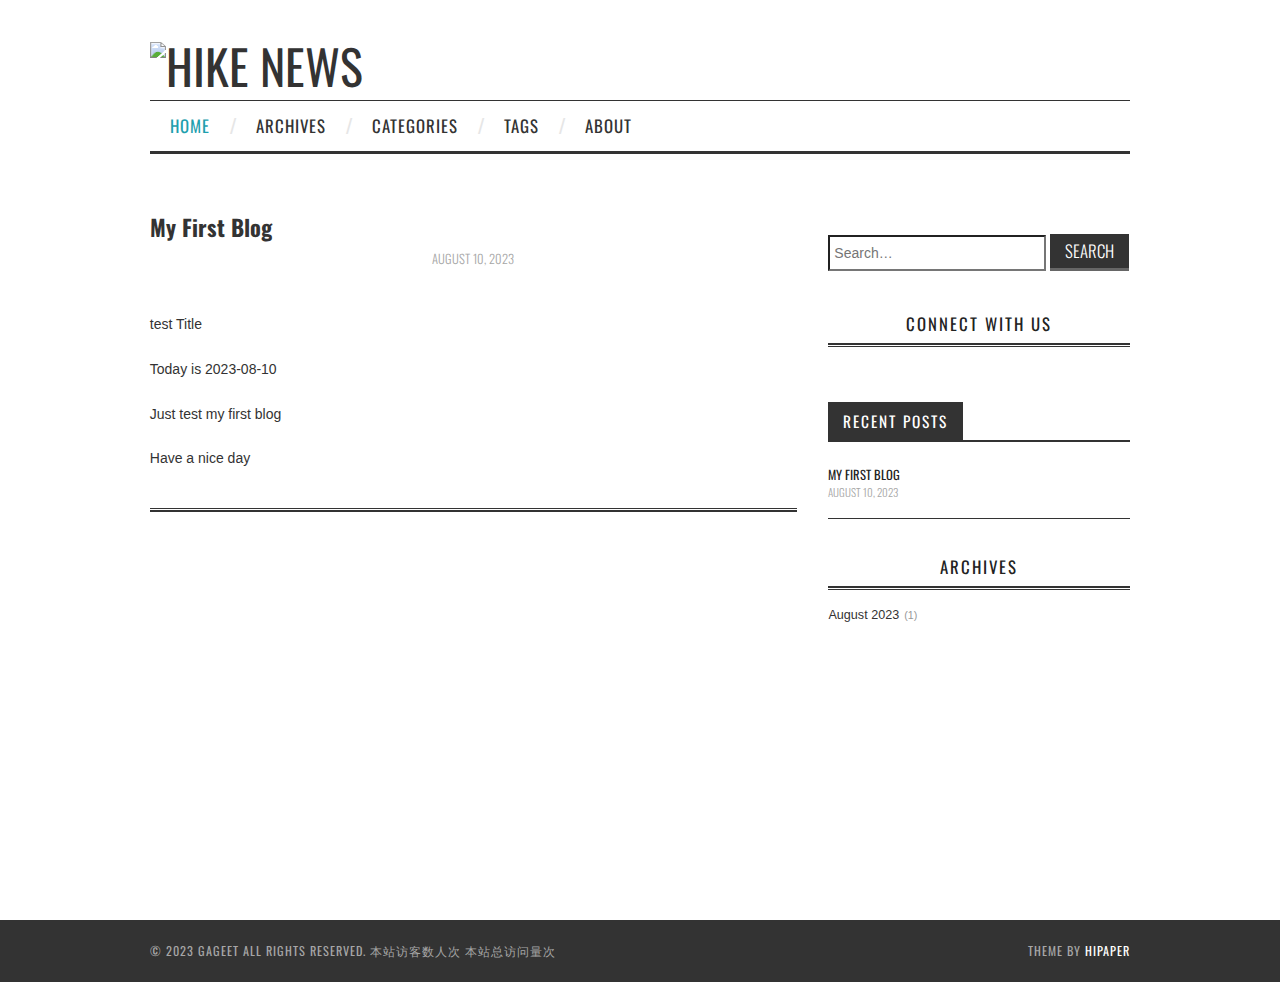
==== index.html @ 63991840 "Site updated: 2023-08-10 16:29:41" ====
<!DOCTYPE html>
<html>
<head>
  <meta charset="utf-8">
  
  <title>Page 1 | GAGEET</title>
  <meta name="viewport" content="width=device-width, initial-scale=1, maximum-scale=1">
  
  
  
  
  <meta property="og:type" content="website">
<meta property="og:title" content="GAGEET">
<meta property="og:url" content="https://gageet.github.io/index.html">
<meta property="og:site_name" content="GAGEET">
<meta property="og:locale" content="en_US">
<meta property="article:author" content="gavin">
<meta name="twitter:card" content="summary">
  
    <link rel="alternate" href="/atom.xml" title="GAGEET" type="application/atom+xml">
  
  <link rel="icon" href="/css/images/favicon.ico">
  
    <link href="//fonts.googleapis.com/css?family=Source+Code+Pro" rel="stylesheet" type="text/css">
  
  <link href="https://fonts.googleapis.com/css?family=Open+Sans|Montserrat:700" rel="stylesheet" type="text/css">
  <link href="https://fonts.googleapis.com/css?family=Roboto:400,300,300italic,400italic" rel="stylesheet" type="text/css">
  <link href="//cdn.bootcss.com/font-awesome/4.6.3/css/font-awesome.min.css" rel="stylesheet">
  <style type="text/css">
    @font-face{font-family:futura-pt;src:url(https://use.typekit.net/af/9749f0/00000000000000000001008f/27/l?subset_id=2&fvd=n5) format("woff2");font-weight:500;font-style:normal;}
    @font-face{font-family:futura-pt;src:url(https://use.typekit.net/af/90cf9f/000000000000000000010091/27/l?subset_id=2&fvd=n7) format("woff2");font-weight:500;font-style:normal;}
    @font-face{font-family:futura-pt;src:url(https://use.typekit.net/af/8a5494/000000000000000000013365/27/l?subset_id=2&fvd=n4) format("woff2");font-weight:lighter;font-style:normal;}
    @font-face{font-family:futura-pt;src:url(https://use.typekit.net/af/d337d8/000000000000000000010095/27/l?subset_id=2&fvd=i4) format("woff2");font-weight:400;font-style:italic;}</style>
    
  <link rel="stylesheet" id="athemes-headings-fonts-css" href="//fonts.googleapis.com/css?family=Yanone+Kaffeesatz%3A200%2C300%2C400%2C700&amp;ver=4.6.1" type="text/css" media="all">

  <link rel="stylesheet" id="athemes-headings-fonts-css" href="//fonts.googleapis.com/css?family=Oswald%3A300%2C400%2C700&amp;ver=4.6.1" type="text/css" media="all">
  
<link rel="stylesheet" href="/css/style.css">


  
<script src="/js/jquery-3.1.1.min.js"></script>


  <!-- Bootstrap core CSS -->
  <link rel="stylesheet" href="/css/bootstrap.css" >
  <link rel="stylesheet" href="/css/fashion.css" >
  <link rel="stylesheet" href="/css/glyphs.css" >

<meta name="generator" content="Hexo 6.3.0"></head>



  <body>


  


<header id="allheader" class="site-header" role="banner" 
   >
  <div class="clearfix container">
      <div class="site-branding">

          <h1 class="site-title">
            
              <a href="/" rel="home" >
                <img style="margin-bottom: 10px;"  width="124px" height="124px" alt="Hike News" src="https://hexo.io/logo.svg">
              </a>
            
          </h1>
          
          
            
          <nav id="main-navigation" class="main-navigation" role="navigation">
            <a class="nav-open">Menu</a>
            <a class="nav-close">Close</a>

            <div class="clearfix sf-menu">
              <ul id="main-nav" class="menu sf-js-enabled sf-arrows"  style="touch-action: pan-y;">
                    
                      <li class="menu-item menu-item-type-custom menu-item-object-custom menu-item-home menu-item-1663" linktext="/"> <a class="" href="/">Home</a> </li>
                    
                      <li class="menu-item menu-item-type-custom menu-item-object-custom menu-item-home menu-item-1663" linktext="archives"> <a class="" href="/archives">Archives</a> </li>
                    
                      <li class="menu-item menu-item-type-custom menu-item-object-custom menu-item-home menu-item-1663" linktext="categories"> <a class="" href="/categories">Categories</a> </li>
                    
                      <li class="menu-item menu-item-type-custom menu-item-object-custom menu-item-home menu-item-1663" linktext="tags"> <a class="" href="/tags">Tags</a> </li>
                    
                      <li class="menu-item menu-item-type-custom menu-item-object-custom menu-item-home menu-item-1663" linktext="about"> <a class="" href="/about">About</a> </li>
                    
              </ul>
            </div>
          </nav>

      </div>
  </div>
</header>


  <div id="container">
    <div id="wrap">
            
      <div id="content" class="outer">
        
          <section id="main">
  
    <article id="post-My-first-blog"  class="article article-type-post" itemscope itemprop="blogPost" >
  <div id="articleInner" class="clearfix post-1016 post type-post status-publish format-standard has-post-thumbnail hentry category-template-2 category-uncategorized tag-codex tag-edge-case tag-featured-image tag-image tag-template">
    
    
      <header class="article-header">
        
  
    <h1 class="thumb" itemprop="name">
      <a class="article-title" href="/2023/08/10/My-first-blog/">My First Blog</a>
    </h1>
  

      </header>
    
    <div class="article-meta">
      
	<a href="/2023/08/10/My-first-blog/" class="article-date">
	  <time datetime="2023-08-10T08:26:46.000Z" itemprop="datePublished">August 10, 2023</time>
	</a>

       
      
    </div>
    <div class="article-entry" itemprop="articleBody">
      
        <p>test Title</p>
<p>Today is 2023-08-10</p>
<p>Just test my first blog</p>
<p>Have a nice day</p>

      
    </div>
    <footer class="entry-meta entry-footer">
      
      
      
    </footer>
    <hr class="entry-footer-hr">
  </div>
  
</article>

<!-- Table of Contents -->

  


</section>
          <aside id="sidebar">
  
    <div style="margin: 20px 0;">
	<div id="search-form-wrap">

    <form class="search-form">
        <label style="width: 72%;">
            <span class="screen-reader-text">Search for:</span>
            <input type="search" class="search-field" style="height: 36px; width: 100%;" placeholder=" Search…" value="" name="s" title="Search for:">
        </label>
        <input type="submit" class="search-form-submit" value="Search">
    </form>
    <div class="ins-search">
    <div class="ins-search-mask"></div>
    <div class="ins-search-container">
        <div class="ins-input-wrapper">
            <input type="text" class="ins-search-input" placeholder="Type something..."/>
            <span class="ins-close ins-selectable"><i class="fa fa-times-circle"></i></span>
        </div>
        <div class="ins-section-wrapper">
            <div class="ins-section-container"></div>
        </div>
    </div>
</div>
<script>
(function (window) {
    var INSIGHT_CONFIG = {
        TRANSLATION: {
            POSTS: 'Posts',
            PAGES: 'Pages',
            CATEGORIES: 'Categories',
            TAGS: 'Tags',
            UNTITLED: '(Untitled)',
        },
        ROOT_URL: '/',
        CONTENT_URL: '/content.json',
    };
    window.INSIGHT_CONFIG = INSIGHT_CONFIG;
})(window);
</script>

<script src="/js/insight.js"></script>


</div>
</div>
  
    
  <div class="widget-wrap">
    <h3 class="widget-title">Connect With Us</h3>
    <div class="widget widget_athemes_social_icons">

    	<ul class="clearfix widget-social-icons">   
    	
   			<li><a target="_blank" rel="noopener" href="https://github.com/gageet" title="Github"><i class="fa fa-github" aria-hidden="true"></i></a></li> 

   		
   			<li><a href="" title="Weibo"><i class="fa fa-weibo" aria-hidden="true"></i></a></li> 

   		
   			<li><a href="" title="Twitter"><i class="fa fa-twitter" aria-hidden="true"></i></a></li> 

   		
   			<li><a href="" title="Facebook"><i class="fa fa-facebook" aria-hidden="true"></i></a></li> 

   		
   			<li><a href="" title="Google-plus"><i class="fa fa-google-plus" aria-hidden="true"></i></a></li> 

   		
   			<li><a href="" title="Instagram"><i class="fa fa-instagram" aria-hidden="true"></i></a></li> 

   		
   		</ul>


   		<!--
   		<ul class="clearfix widget-social-icons">   		
   		<li class="widget-si-twitter"><a target="_blank" rel="noopener" href="http://twitter.com" title="Twitter"><i class="ico-twitter"></i></a></li> 
		<li class="widget-si-facebook"><a target="_blank" rel="noopener" href="http://facebook.com" title="Facebook"><i class="ico-facebook"></i></a></li>
			<li class="widget-si-gplus"><a target="_blank" rel="noopener" href="http://plus.google.com" title="Google+"><i class="ico-gplus"></i></a></li>
			<li class="widget-si-pinterest"><a target="_blank" rel="noopener" href="http://pinterest.com" title="Pinterest"><i class="ico-pinterest"></i></a></li>
			<li class="widget-si-flickr"><a target="_blank" rel="noopener" href="http://flickr.com" title="Flickr"><i class="ico-flickr"></i></a></li>
			<li class="widget-si-instagram"><a target="_blank" rel="noopener" href="http://instagram.com" title="Instagram"><i class="ico-instagram"></i></a></li>
		</ul> -->

    </div>
  </div>


  
    
  <div class="widget_athemes_tabs">
    <ul id="widget-tab" class="clearfix widget-tab-nav">
      <li class="active"><a>Recent Posts</a></li>
    </ul>
    <div class="widget">
      <ul>
        
          <li class="clearfix">

            
              <div class="widget-entry-summary" style="margin: 0;">
            

              <h6 style="margin: 0;"><a href="/2023/08/10/My-first-blog/">My First Blog</a></h6>
              <span>August 10, 2023</span>
            </div>

          </li>
        
      </ul>
    </div>
  </div>

  
    

  
    

  
    
  
    
  <div class="widget-wrap">
    <h3 class="widget-title">Archives</h3>

    <div class="widget">
      <ul class="archive-list"><li class="archive-list-item"><a class="archive-list-link" href="/archives/2023/08/">August 2023</a><span class="archive-list-count">1</span></li></ul>
    </div>
  </div>


  
</aside>
        
      </div>

    </div>
    <!-- <nav id="mobile-nav">
  
    <a href="/" class="mobile-nav-link">Home</a>
  
    <a href="/archives" class="mobile-nav-link">Archives</a>
  
    <a href="/categories" class="mobile-nav-link">Categories</a>
  
    <a href="/tags" class="mobile-nav-link">Tags</a>
  
    <a href="/about" class="mobile-nav-link">About</a>
  
</nav> -->
    <footer id="footer" class="site-footer">
  

  <div class="clearfix container">
      <div class="site-info">
	      &copy; 2023 GAGEET All Rights Reserved.
        
            <span id="busuanzi_container_site_uv">
              本站访客数<span id="busuanzi_value_site_uv"></span>人次  
              本站总访问量<span id="busuanzi_value_site_pv"></span>次
            </span>
          
      </div>
      <div class="site-credit">
        Theme by <a href="https://github.com/iTimeTraveler/hexo-theme-hipaper" target="_blank">hipaper</a>
      </div>
  </div>
</footer>


<!-- min height -->

<script>
    var wrapdiv = document.getElementById("wrap");
    var contentdiv = document.getElementById("content");

    wrapdiv.style.minHeight = document.body.offsetHeight - document.getElementById("allheader").offsetHeight - document.getElementById("footer").offsetHeight + "px";
    contentdiv.style.minHeight = document.body.offsetHeight - document.getElementById("allheader").offsetHeight - document.getElementById("footer").offsetHeight + "px";


    <!-- headerblur min height -->
    
    
</script>
    
<div style="display: none;">
  <script src="https://s11.cnzz.com/z_stat.php?id=1260716016&web_id=1260716016" language="JavaScript"></script>
</div>

<!-- mathjax config similar to math.stackexchange -->

<script type="text/x-mathjax-config">
  MathJax.Hub.Config({
    tex2jax: {
      inlineMath: [ ['$','$'], ["\\(","\\)"] ],
      processEscapes: true
    }
  });
</script>

<script type="text/x-mathjax-config">
    MathJax.Hub.Config({
      tex2jax: {
        skipTags: ['script', 'noscript', 'style', 'textarea', 'pre', 'code']
      }
    });
</script>

<script type="text/x-mathjax-config">
    MathJax.Hub.Queue(function() {
        var all = MathJax.Hub.getAllJax(), i;
        for(i=0; i < all.length; i += 1) {
            all[i].SourceElement().parentNode.className += ' has-jax';
        }
    });
</script>

<script type="text/javascript" src="https://cdn.mathjax.org/mathjax/latest/MathJax.js?config=TeX-AMS-MML_HTMLorMML">
</script>


  
<link rel="stylesheet" href="/fancybox/jquery.fancybox.css">

  
<script src="/fancybox/jquery.fancybox.pack.js"></script>




<script src="/js/script.js"></script>


<script src="/js/bootstrap.js"></script>


<script src="/js/main.js"></script>








  <div style="display: none;">
    <script src="https://s95.cnzz.com/z_stat.php?id=1260716016&web_id=1260716016" language="JavaScript"></script>
  </div>



	<script async src="//dn-lbstatics.qbox.me/busuanzi/2.3/busuanzi.pure.mini.js">
	</script>






  </div>

  <a id="rocket" href="#top" class=""></a>
  <script type="text/javascript" src="/js/totop.js" async=""></script>
</body>
</html>
---- css/style.css ----
body {
  width: 100%;
}
body:before,
body:after {
  content: "";
  display: table;
}
body:after {
  clear: both;
}
html,
body,
div,
span,
applet,
object,
iframe,
h1,
h2,
h3,
h4,
h5,
h6,
p,
blockquote,
pre,
a,
abbr,
acronym,
address,
big,
cite,
code,
del,
dfn,
em,
img,
ins,
kbd,
q,
s,
samp,
small,
strike,
strong,
sub,
sup,
tt,
var,
dl,
dt,
dd,
ol,
ul,
li,
fieldset,
form,
label,
legend,
table,
caption,
tbody,
tfoot,
thead,
tr,
th,
td {
  margin: 0;
  padding: 0;
  border: 0;
  outline: 0;
  font-weight: inherit;
  font-style: inherit;
  font-family: inherit;
  font-size: 100%;
  vertical-align: baseline;
}
body {
  line-height: 1;
  color: #000;
  background: #fff;
}
ol,
ul {
  list-style: none;
}
table {
  border-collapse: separate;
  border-spacing: 0;
  vertical-align: middle;
}
caption,
th,
td {
  text-align: left;
  font-weight: normal;
  vertical-align: middle;
}
a img {
  border: none;
}
input,
button {
  margin: 0;
  padding: 0;
}
input::-moz-focus-inner,
button::-moz-focus-inner {
  border: 0;
  padding: 0;
}
@font-face {
  font-family: "微软雅黑";
  font-style: normal;
  font-weight: normal;
  src: url("fonts/fontawesome-webfont.eot?v=#4.0.3");
  src: url("fonts/fontawesome-webfont.eot?#iefix&v=#4.0.3") format("embedded-opentype"), url("fonts/fontawesome-webfont.woff?v=#4.0.3") format("woff"), url("fonts/fontawesome-webfont.ttf?v=#4.0.3") format("truetype"), url("fonts/fontawesome-webfont.svg#fontawesomeregular?v=#4.0.3") format("svg");
}
html,
body {
  height: 100%;
}
body {
  background: #fff;
  font: 14px Arial, Helvetica, sans-serif, "Hiragino Sans GB", "Hiragino Sans GB W3", Microsoft JhengHei;
  -webkit-text-size-adjust: 100%;
  text-rendering: optimizelegibility;
}
.article-entry h2,
.article-entry h3,
.article-entry h4,
.article-entry h5,
.article-entry h6 {
  color: #333;
}
#rocket {
  position: fixed;
  right: 50px;
  bottom: 50px;
  display: block;
  visibility: hidden;
  width: 26px;
  height: 48px;
  background: url("images/rocket.png") no-repeat 50% 0;
  opacity: 0;
  -webkit-transition: visibility 0.6s cubic-bezier(0.6, 0.04, 0.98, 0.335), opacity 0.6s cubic-bezier(0.6, 0.04, 0.98, 0.335), -webkit-transform 0.6s cubic-bezier(0.6, 0.04, 0.98, 0.335);
  -moz-transition: visibility 0.6s cubic-bezier(0.6, 0.04, 0.98, 0.335), opacity 0.6s cubic-bezier(0.6, 0.04, 0.98, 0.335), -moz-transform 0.6s cubic-bezier(0.6, 0.04, 0.98, 0.335);
  -webkit-transition: visibility 0.6s cubic-bezier(0.6, 0.04, 0.98, 0.335), opacity 0.6s cubic-bezier(0.6, 0.04, 0.98, 0.335), -webkit-transform 0.6s cubic-bezier(0.6, 0.04, 0.98, 0.335);
  -moz-transition: visibility 0.6s cubic-bezier(0.6, 0.04, 0.98, 0.335), opacity 0.6s cubic-bezier(0.6, 0.04, 0.98, 0.335), -moz-transform 0.6s cubic-bezier(0.6, 0.04, 0.98, 0.335);
  -ms-transition: visibility 0.6s cubic-bezier(0.6, 0.04, 0.98, 0.335), opacity 0.6s cubic-bezier(0.6, 0.04, 0.98, 0.335), -ms-transform 0.6s cubic-bezier(0.6, 0.04, 0.98, 0.335);
  transition: visibility 0.6s cubic-bezier(0.6, 0.04, 0.98, 0.335), opacity 0.6s cubic-bezier(0.6, 0.04, 0.98, 0.335), transform 0.6s cubic-bezier(0.6, 0.04, 0.98, 0.335);
}
@media screen and (max-width: 479px) {
  #rocket {
    right: 12px;
    bottom: 20px;
  }
}
#rocket #rocket i {
  display: block;
  margin-top: 48px;
  height: 14px;
  background: url("images/rocket.png") no-repeat 50% -48px;
  opacity: 0.5;
  -webkit-transition: -webkit-transform 0.2s;
  -moz-transition: -moz-transform 0.2s;
  -webkit-transition: -webkit-transform 0.2s;
  -moz-transition: -moz-transform 0.2s;
  -ms-transition: -ms-transform 0.2s;
  transition: transform 0.2s;
  -webkit-transform-origin: 50% 0;
  -moz-transform-origin: 50% 0;
  -webkit-transform-origin: 50% 0;
  -moz-transform-origin: 50% 0;
  -ms-transform-origin: 50% 0;
  transform-origin: 50% 0;
}
#rocket:hover {
  background-position: 50% -62px;
}
#rocket:hover i {
  background-position: 50% 100%;
  -webkit-animation: flaming 0.7s infinite;
  -moz-animation: flaming 0.7s infinite;
  -webkit-animation: flaming 0.7s infinite;
  -moz-animation: flaming 0.7s infinite;
  -ms-animation: flaming 0.7s infinite;
  animation: flaming 0.7s infinite;
}
#rocket.show {
  visibility: visible;
  opacity: 1;
}
#rocket.launch {
  background-position: 50% -62px;
  opacity: 0;
  -webkit-transform: translateY(-500px);
  -moz-transform: translateY(-500px);
  -ms-transform: translateY(-500px);
  -webkit-transform: translateY(-500px);
  -moz-transform: translateY(-500px);
  -ms-transform: translateY(-500px);
  transform: translateY(-500px);
  pointer-events: none;
}
#rocket.launch i {
  background-position: 50% 100%;
  -webkit-transform: scale(1.4, 3.2);
  -moz-transform: scale(1.4, 3.2);
  -webkit-transform: scale(1.4, 3.2);
  -moz-transform: scale(1.4, 3.2);
  -ms-transform: scale(1.4, 3.2);
  transform: scale(1.4, 3.2);
}
.outer {
  max-width: 1040px;
  margin: 40px auto;
  padding: 0 20px;
}
.outer:before,
.outer:after {
  content: "";
  display: table;
}
.outer:after {
  clear: both;
}
.inner {
  display: inline;
  float: left;
  width: 98.0392156862745%;
  margin: 0 0.980392156862745%;
}
.left,
.alignleft {
  float: left;
}
.right,
.alignright {
  float: right;
}
.clear {
  clear: both;
}
#container {
  position: relative;
}
.mobile-nav-on {
  overflow: hidden;
}
#wrap {
  width: 100%;
  top: 0;
  left: 0;
  -webkit-transition: 0.2s ease-out;
  -moz-transition: 0.2s ease-out;
  -ms-transition: 0.2s ease-out;
  transition: 0.2s ease-out;
  z-index: 1;
  background: #fff;
}
.mobile-nav-on #wrap {
  left: 280px;
}
@media screen and (min-width: 768px) {
  #main {
    display: inline;
    float: left;
    width: 64.70588235294117%;
    margin: 0 0.980392156862745%;
  }
}
.archive-year,
.archive-tag,
.archive-category,
.widget-title {
  text-decoration: none;
  text-transform: uppercase;
  letter-spacing: 2px;
  color: #999;
  margin-bottom: 1em;
  margin-left: 5px;
  line-height: 1em;
  font-weight: bold;
}
.article-inner {
  background: #fff;
  border: 1px solid #eef1f8;
  border-radius: 3px;
}
.article-inner-night {
  background: #1d1e1f;
}
.article-entry h1,
.widget h1 {
  font-size: 25px;
}
.article-entry h2,
.widget h2 {
  font-size: 23px;
}
.article-entry h3,
.widget h3 {
  font-size: 20px;
}
.article-entry h4,
.widget h4 {
  font-size: 17px;
}
.article-entry h5,
.widget h5 {
  font-size: 1em;
}
.article-entry h6,
.widget h6 {
  font-size: 1em;
  color: #999;
}
.article-entry hr,
.widget hr {
  border: 1px dashed #eef1f8;
}
.article-entry strong,
.widget strong {
  font-weight: bold;
}
.article-entry em,
.widget em,
.article-entry cite,
.widget cite {
  font-style: italic;
}
.article-entry sup,
.widget sup,
.article-entry sub,
.widget sub {
  font-size: 0.75em;
  line-height: 0;
  position: relative;
  vertical-align: baseline;
}
.article-entry sup,
.widget sup {
  top: -0.5em;
}
.article-entry sub,
.widget sub {
  bottom: -0.2em;
}
.article-entry small,
.widget small {
  font-size: 0.85em;
}
.article-entry acronym,
.widget acronym,
.article-entry abbr,
.widget abbr {
  border-bottom: 1px dotted;
}
.article-entry ul,
.widget ul,
.article-entry ol,
.widget ol,
.article-entry dl,
.widget dl {
  margin: 0 20px;
  line-height: 1.6em;
}
.article-entry ul ul,
.widget ul ul,
.article-entry ol ul,
.widget ol ul,
.article-entry ul ol,
.widget ul ol,
.article-entry ol ol,
.widget ol ol {
  margin-top: 0;
  margin-bottom: 0;
}
.article-entry ul,
.widget ul {
  list-style: circle;
}
.article-entry ol,
.widget ol {
  list-style: decimal;
}
.article-entry dt,
.widget dt {
  font-weight: bold;
}
.article {
  color: #333;
  margin: 0 0 40px 0;
}
@media screen and (max-width: 479px) {
  .article {
    width: 100% !important;
  }
}
@media screen and (min-width: 480px) and (max-width: 767px) {
  .article {
    width: 100% !important;
  }
}
.article-inner {
  overflow: hidden;
  border: 0px solid #eef1f8;
}
.article-inner-night {
  overflow: hidden;
  border: 0px solid #eef1f8;
}
.article-meta {
  margin: 7px 0 20px;
  color: #a6a6a6;
  text-align: center;
  font-family: Oswald, "Microsoft Yahei", Arial, Helvetica, sans-serif;
  font-size: 0.9em;
}
.article-meta:before,
.article-meta:after {
  content: "";
  display: table;
}
.article-meta:after {
  clear: both;
}
.article-meta a {
  color: #a6a6a6;
  font-weight: 300;
  text-transform: uppercase;
}
.article-meta span:before {
  margin: 0 0 0 8px;
  padding: 0 6px 0 0;
  content: "/";
  color: #d6d6d6;
}
.article-date {
  color: #999;
  text-align: center;
  font-weight: normal;
}
.article-date:hover {
  color: #1fa0ae;
}
.article-category {
  text-align: center;
  line-height: 1em;
  color: #ccc;
  margin-left: 8px;
}
.article-category:before {
  content: "\2022";
}
.article-category-link {
  display: inline;
  margin: 0;
}
.ico-folder:before {
  font-family: "FontAwesome";
  content: "\f07c";
  color: #333;
}
.article-category-link:hover {
  color: #1fa0ae;
}
.article-header h1 {
  margin: 0 0 3px 0;
  font-size: 1.6em;
  line-height: 1.2;
  font-weight: bold;
}
.article-header h1 a {
  color: #333;
  text-decoration: none;
}
.article-title {
  text-decoration: none;
  font-weight: bold;
  color: #555;
  line-height: 1.1em;
  -webkit-transition: color 0.2s;
  -moz-transition: color 0.2s;
  -ms-transition: color 0.2s;
  transition: color 0.2s;
}
a.article-title:hover {
  color: #1fa0ae;
  text-decoration: none;
}
.article-entry {
  color: #333;
  padding: 0;
}
.article-entry:before,
.article-entry:after {
  content: "";
  display: table;
}
.article-entry:after {
  clear: both;
}
.article-entry p,
.article-entry table {
  line-height: 1.6em;
  margin: 1.6em 0;
}
.article-entry h1,
.article-entry h2,
.article-entry h3,
.article-entry h4,
.article-entry h5,
.article-entry h6 {
  font-weight: bold;
}
.article-entry h1,
.article-entry h2,
.article-entry h3,
.article-entry h4,
.article-entry h5,
.article-entry h6 {
  line-height: 1.1em;
  margin: 1.1em 0;
}
.article-entry a {
  color: color-link;
  text-decoration: none;
}
.article-entry a:hover {
  color: #1fa0ae;
  text-decoration: none;
}
.article-entry ul,
.article-entry ol,
.article-entry dl {
  margin-top: 1.6em;
  margin-bottom: 1.6em;
}
.article-entry img,
.article-entry video {
  max-width: 100%;
  height: auto;
  display: block;
  margin: auto;
}
.article-entry iframe {
  border: none;
}
.article-entry table {
  width: 100%;
  border-collapse: collapse;
  border-spacing: 0;
}
.article-entry th {
  font-weight: bold;
  border-bottom: 3px solid #eef1f8;
  padding-bottom: 0.5em;
}
.article-entry td {
  border-bottom: 1px solid #eef1f8;
  padding: 10px 0;
}
.article-entry blockquote {
  padding: 0.1px 20px;
  font-size: 1.1em;
  margin: 1.4em 0px;
  border-left: 0;
  background: #f3f5f9;
}
.article-entry blockquote:before {
  float: left;
  font-family: "FontAwesome";
  content: "\f10d";
  margin-left: -0.8em;
}
.article-entry blockquote:after {
  float: right;
  font-family: "FontAwesome";
  content: "\f10e";
  margin-right: -0.8em;
  margin-top: -1.5em;
}
.article-entry blockquote p {
  font-size: 14px;
}
.article-entry blockquote footer {
  font-size: 14px;
  margin: 1.6em 0;
  font-family: -apple-system, "Arial", BlinkMacSystemFont, "Segoe UI", "Roboto", "Oxygen", "Ubuntu", "Cantarell", "Fira Sans", "Droid Sans", "Helvetica Neue", sans-serif;
}
.article-entry blockquote footer cite:before {
  content: "—";
  padding: 0 0.5em;
}
.article-entry .pullquote {
  background: transparent;
  border-left: 0px;
  padding: 10px 25px;
  margin: 18px 0;
  font-style: italic;
  text-align: left;
  width: 45%;
  margin: 0;
}
.article-entry .pullquote p {
  font-family: Georgia, Microsoft JhengHei, "sans serif";
  font-size: 19px;
}
.article-entry .pullquote:before {
  float: left;
  font-family: "FontAwesome";
  content: "\f10d";
  margin-left: -0.5em;
}
.article-entry .pullquote:after {
  float: right;
  font-family: "FontAwesome";
  content: "\f10e";
  margin-right: -0.5em;
  margin-top: -1em;
}
.article-entry .pullquote.left {
  margin-left: 0.5em;
  margin-right: 1em;
}
.article-entry .pullquote.right {
  margin-right: 0.5em;
  margin-left: 1em;
}
.article-entry .caption {
  color: #999;
  display: block;
  font-size: 0.9em;
  margin-top: 0.5em;
  position: relative;
  text-align: center;
}
.article-entry .video-container {
  position: relative;
  padding-top: 56.25%;
  height: 0;
  overflow: hidden;
}
.article-entry .video-container iframe,
.article-entry .video-container object,
.article-entry .video-container embed {
  position: absolute;
  top: 0;
  left: 0;
  width: 100%;
  height: 100%;
  margin-top: 0;
}
.article-more-link {
  text-align: center;
}
.article-more-link a {
  color: #1fa0ae;
  display: inline-block;
  font-size: 0.9em;
  line-height: 1em;
  text-decoration: none;
  -webkit-transition: all 0.2s ease-in-out;
  -webkit-transition: all 0.2s ease-in-out;
  -moz-transition: all 0.2s ease-in-out;
  -ms-transition: all 0.2s ease-in-out;
  transition: all 0.2s ease-in-out;
}
.article-more-link a:hover {
  color: #333;
  text-decoration: none;
}
.article-footer {
  font-size: 0.85em;
  line-height: 1.6em;
  border-top: 1px solid #e6e6e6;
  padding-top: 1.6em;
  margin: 0 20px 20px;
}
.article-footer:before,
.article-footer:after {
  content: "";
  display: table;
}
.article-footer:after {
  clear: both;
}
.article-footer a {
  color: #999;
  text-decoration: none;
}
.article-footer a:hover {
  color: #333;
}
.article-tag-list {
  display: inline-block;
  margin: 0;
  -webkit-margin-before: 0;
  -webkit-margin-after: 0;
  -webkit-margin-start: 0px;
  -webkit-margin-end: 0px;
  -webkit-padding-start: 0px;
}
.ico-tags:before {
  font-family: "FontAwesome";
  content: "\f02c";
  color: #333;
  margin-left: 20px !important;
}
.article-tag-list-item {
  display: inline-block;
  margin-right: 8px;
}
.article-comment-link {
  float: right;
}
.article-comment-link:before {
  content: "\f075";
  font-family: FontAwesome;
  padding-right: 8px;
}
.article-share-link {
  cursor: pointer;
  float: right;
  margin-left: 20px;
}
.article-share-link:before {
  content: "\f064";
  font-family: FontAwesome;
  padding-right: 6px;
}
#article-nav {
  position: relative;
}
#article-nav:before,
#article-nav:after {
  content: "";
  display: table;
}
#article-nav:after {
  clear: both;
}
@media screen and (min-width: 768px) {
  #article-nav {
    margin: 50px 0;
  }
  #article-nav:before {
    width: 8px;
    height: 8px;
    position: absolute;
    top: 50%;
    left: 50%;
    margin-top: -4px;
    margin-left: -4px;
    content: "";
    border-radius: 50%;
    background: #eef1f8;
    -webkit-box-shadow: 0 1px 2px #fff;
    box-shadow: 0 1px 2px #fff;
  }
}
.article-nav-link-wrap {
  text-decoration: none;
  color: #999;
  -webkit-box-sizing: border-box;
  -moz-box-sizing: border-box;
  box-sizing: border-box;
  margin-top: 50px;
  text-align: center;
  display: block;
}
.article-nav-link-wrap:hover {
  color: #333;
}
@media screen and (min-width: 768px) {
  .article-nav-link-wrap {
    width: 50%;
    margin-top: 0;
  }
}
@media screen and (min-width: 768px) {
  #article-nav-newer {
    float: left;
    text-align: right;
    padding-right: 20px;
  }
}
@media screen and (min-width: 768px) {
  #article-nav-older {
    float: right;
    text-align: left;
    padding-left: 20px;
  }
}
.article-nav-caption {
  text-transform: uppercase;
  letter-spacing: 2px;
  color: #333;
  line-height: 1em;
  font-weight: bold;
}
#article-nav-newer .article-nav-caption {
  margin-right: -2px;
}
.article-nav-title {
  font-size: 0.85em;
  line-height: 1.6em;
  margin-top: 0.5em;
}
.article-share-box {
  position: absolute;
  display: none;
  background: #fff;
  -webkit-box-shadow: 1px 2px 10px rgba(0,0,0,0.2);
  box-shadow: 1px 2px 10px rgba(0,0,0,0.2);
  border-radius: 3px;
  margin-left: -145px;
  overflow: hidden;
  z-index: 1;
}
.article-share-box.on {
  display: block;
}
.article-share-input {
  width: 100%;
  background: none;
  -webkit-box-sizing: border-box;
  -moz-box-sizing: border-box;
  box-sizing: border-box;
  font: 14px -apple-system, "Arial", BlinkMacSystemFont, "Segoe UI", "Roboto", "Oxygen", "Ubuntu", "Cantarell", "Fira Sans", "Droid Sans", "Helvetica Neue", sans-serif;
  padding: 0 15px;
  color: #333;
  outline: none;
  border: 1px solid #eef1f8;
  border-radius: 3px 3px 0 0;
  height: 36px;
  line-height: 36px;
}
.article-share-links {
  background: #fff;
}
.article-share-links:before,
.article-share-links:after {
  content: "";
  display: table;
}
.article-share-links:after {
  clear: both;
}
.article-share-twitter,
.article-share-facebook,
.article-share-pinterest,
.article-share-google {
  width: 50px;
  height: 36px;
  display: block;
  float: left;
  position: relative;
  color: #999;
}
.article-share-twitter:before,
.article-share-facebook:before,
.article-share-pinterest:before,
.article-share-google:before {
  font-size: 20px;
  font-family: FontAwesome;
  width: 20px;
  height: 20px;
  position: absolute;
  top: 50%;
  left: 50%;
  margin-top: -10px;
  margin-left: -10px;
  text-align: center;
}
.article-share-twitter:hover,
.article-share-facebook:hover,
.article-share-pinterest:hover,
.article-share-google:hover {
  color: #fff;
}
.article-share-twitter:before {
  content: "\f099";
}
.article-share-twitter:hover {
  background: color-twitter;
}
.article-share-facebook:before {
  content: "\f09a";
}
.article-share-facebook:hover {
  background: color-facebook;
}
.article-share-pinterest:before {
  content: "\f0d2";
}
.article-share-pinterest:hover {
  background: color-pinterest;
}
.article-share-google:before {
  content: "\f0d5";
}
.article-share-google:hover {
  background: color-google;
}
.article-gallery {
  background: #000;
  position: relative;
  margin-bottom: 40px;
}
.article-gallery-photos {
  position: relative;
  overflow: hidden;
}
.article-gallery-img {
  display: none;
  max-width: 100%;
}
.article-gallery-img:first-child {
  display: block;
}
.article-gallery-img.loaded {
  position: absolute;
  display: block;
}
.article-gallery-img img {
  display: block;
  width: 100%;
  margin: 0 auto;
}
.toc-article {
  border-left: rgba(88,88,88,0.1) 1px solid;
  padding: 1em 0 0 1em;
  margin-left: 1em;
}
.toc-title {
  font-size: 120%;
}
.toc-title:before {
  font-family: "FontAwesome";
  content: "\f0ca";
  margin-right: 0.5em;
}
#toc {
  width: 100%;
  line-height: 1em;
  font-size: 0.9em;
  float: left;
  overflow: hidden;
}
@media screen and (max-width: 479px) {
  #toc {
    display: none;
  }
}
@media screen and (min-width: 480px) and (max-width: 767px) {
  #toc {
    display: none;
  }
}
.toc-fixed {
  position: fixed;
  width: inherit !important;
  top: 30px;
  margin-top: 0;
  overflow: hidden;
  z-index: 1;
}
.nav {
  padding: 0;
  margin: 1em;
  line-height: 1.8em;
}
.nav li a:hover,
.nav list-style-type none a:hover {
  background-color: transparent !important;
}
.nav .active > a {
  color: #333;
}
.nav-link {
  font-family: 'Helvetica Neue', 'Hiragino Sans GB', 'WenQuanYi Micro Hei', 'Microsoft Yahei', sans-serif;
  color: color-link;
  padding: 1px !important;
}
.nav-link:hover {
  color: #333;
}
.nav-child {
  margin-left: 1em;
}
#comments {
  padding: 20px;
  margin: 50px 0;
}
#comments a {
  color: color-link;
}
.archives-wrap {
  margin: 50px 0;
}
.archives {
  margin-left: 2em;
}
.archives:before,
.archives:after {
  content: "";
  display: table;
}
.archives:after {
  clear: both;
}
.archive-year-wrap {
  margin-bottom: 1em;
}
.archive-year-wrap h1 {
  font-size: 1.5em;
}
.archive-year {
  color: #333;
}
.archive-year:before {
  font-family: "FontAwesome";
  content: "\f273";
  margin-right: 0.2em;
}
.archives-tags-wrap blockquote {
  padding: 1em;
  margin: 1em 0 0 0;
  font-size: 1.2em;
  font-weight: bold;
  color: #333;
  text-align: center;
  border-left: 0px solid #1fa0ae;
  background: rgba(208,211,248,0.15);
}
.archives-tags-wrap blockquote a {
  color: #333;
  margin: 0.2em;
}
.archives-tags-wrap blockquote a:hover {
  color: #1fa0ae;
}
.archive-tag {
  text-transform: none;
  color: #333;
}
.archive-tag:before {
  font-family: "FontAwesome";
  content: "\f02c";
  margin-right: 0.2em;
}
.archives-category-wrap {
  margin: 1em 0;
}
.archives-category-wrap blockquote {
  padding: 1em;
  font-size: 1.1em;
  font-weight: bold;
  line-height: 1.7em;
  color: #1fa0ae;
  text-align: left;
  border-left: 0px solid #1fa0ae;
  background: rgba(208,211,248,0.15);
}
.archives-category-wrap blockquote a {
  color: #333;
  margin: 0.2em;
}
.archives-category-wrap blockquote a:hover {
  color: #1fa0ae;
}
.archives-category-wrap blockquote a:before {
  font-family: "FontAwesome";
  content: "\f0da";
  margin-right: 0.5em;
}
.archive-category {
  text-transform: none;
  color: #333;
}
.archive-category:before {
  font-family: "FontAwesome";
  content: "\f07c";
  margin-right: 0.3em;
}
.archives {
  -webkit-column-gap: 10px;
  -moz-column-gap: 10px;
  column-gap: 10px;
}
@media screen and (min-width: 480px) and (max-width: 767px) {
  .archives {
    -webkit-column-count: 1;
    -moz-column-count: 1;
    column-count: 1;
  }
}
@media screen and (min-width: 768px) {
  .archives {
    -webkit-column-count: 1;
    -moz-column-count: 1;
    column-count: 1;
  }
}
.archive-article {
  -webkit-column-break-inside: avoid;
  page-break-inside: avoid;
  overflow: hidden;
  break-inside: avoid-column;
}
.archive-article-inner {
  padding: 0px;
  margin-bottom: 0px;
}
.archive-article-title {
  font-size: 1.05em;
  text-decoration: none;
  color: #333;
  -webkit-transition: color 0.2s;
  -moz-transition: color 0.2s;
  -ms-transition: color 0.2s;
  transition: color 0.2s;
  line-height: 1.6em;
  border-left: 1px solid #333;
  padding-left: 15px;
}
.archive-article-title:hover {
  color: #1fa0ae;
}
.archive-article-footer {
  margin-top: 1em;
}
.archive-article-date {
  min-width: 85px;
  float: left;
  color: #999;
  text-decoration: none;
  line-height: 1.6em;
  margin-right: 15px;
  display: block;
  font-size: 1.1em;
  font-family: 'Helvetica Neue', 'Hiragino Sans GB', 'WenQuanYi Micro Hei', 'Microsoft Yahei', sans-serif;
}
.archive-article-date:hover {
  color: #1fa0ae;
}
#page-nav {
  font-family: Oswald, "Microsoft Yahei", Arial, Helvetica, sans-serif;
  font-size: 1.2em;
  font-weight: 300;
  text-transform: uppercase;
  letter-spacing: 1px;
  margin: 50px auto;
  background: #fff;
  border: 1px solid #eef1f8;
  border-radius: 3px;
  text-align: center;
  color: #999;
}
#page-nav:before,
#page-nav:after {
  content: "";
  display: table;
}
#page-nav:after {
  clear: both;
}
#page-nav a,
#page-nav span {
  padding: 10px 20px;
  line-height: 1;
}
#page-nav a {
  color: #999;
  text-decoration: none;
}
#page-nav a:hover {
  background: #1fa0ae;
  color: #fff;
}
#page-nav .prev {
  color: #fff;
  background: #333;
  float: left;
}
#page-nav .prev:before {
  font-family: "FontAwesome";
  content: "\f053";
  margin-right: 0.5em;
}
#page-nav .next {
  color: #fff;
  background: #333;
  float: right;
}
#page-nav .next:after {
  font-family: "FontAwesome";
  content: "\f054";
  margin-left: 0.5em;
}
#page-nav .page-number {
  display: inline-block;
}
@media screen and (max-width: 479px) {
  #page-nav .page-number {
    display: none;
  }
}
#page-nav .current {
  color: #333;
  font-weight: bold;
}
#page-nav .space {
  color: #eef1f8;
}
.article-entry pre,
.article-entry .highlight {
  background: #f8f8f8;
  margin: 20px 0px;
  padding: 15px 20px;
  border-style: solid;
  border-color: #eef1f8;
  border-width: 1px 0;
  overflow: auto;
  color: $highlight-foreground;
  font-size: 0.9em;
  line-height: 1em;
}
.article-entry .highlight .gutter pre,
.article-entry .gist .gist-file .gist-data .line-numbers {
  color: #666;
  font-size: 0.85em;
}
figure.highlight::-webkit-scrollbar {
  width: 10px;
  height: 10px;
}
figure.highlight::-webkit-scrollbar-thumb {
/*滚动条里面小方块*/
  border-radius: 5px;
  -webkit-box-shadow: inset 0 0 0px rgba(0,0,0,0.2);
  background: rgba(0,0,0,0.1);
}
figure.highlight::-webkit-scrollbar-track {
/*滚动条里面轨道*/
  -webkit-box-shadow: inset 0 0 0px rgba(0,0,0,0.2);
  border-radius: 0;
  background: rgba(0,0,0,0);
}
.article-entry pre,
.article-entry code {
  font-family: "Source Code Pro", Consolas, Monaco, Menlo, Consolas, monospace;
}
.article-entry code {
  background: rgba(208,211,248,0.2);
  color: #333;
  padding: 0 0.3em;
}
.article-entry pre code {
  background: none;
  text-shadow: none;
  padding: 0;
}
.article-entry .highlight pre {
  border: none;
  margin: 0;
  padding: 0;
}
.article-entry .highlight table {
  margin: 0;
  width: auto;
}
.article-entry .highlight td {
  border: none;
  padding: 0;
}
.article-entry .highlight figcaption {
  font-size: 0.85em;
  color: $highlight-comment;
  line-height: 1em;
  margin-bottom: 1em;
}
.article-entry .highlight figcaption:before,
.article-entry .highlight figcaption:after {
  content: "";
  display: table;
}
.article-entry .highlight figcaption:after {
  clear: both;
}
.article-entry .highlight figcaption a {
  float: right;
}
.article-entry .highlight .gutter {
  -webkit-user-select: none;
  -moz-user-select: none;
  -ms-user-select: none;
  -webkit-user-select: none;
  -moz-user-select: none;
  -ms-user-select: none;
  user-select: none;
}
.article-entry .highlight .gutter pre {
  color: #aaa;
  text-align: right;
  padding-right: 15px;
}
.article-entry .highlight .line {
  height: 1.7em;
  line-height: 1.7em;
}
.article-entry .highlight .line.marked {
  background: $highlight-selection;
}
.article-entry .gist {
  margin: 0 -20px;
  border-style: solid;
  border-color: #eef1f8;
  border-width: 1px 0;
  background: #f8f8f8;
  padding: 15px 20px 15px 0;
}
.article-entry .gist .gist-file {
  border: none;
  font-family: "Source Code Pro", Consolas, Monaco, Menlo, Consolas, monospace;
  margin: 0;
}
.article-entry .gist .gist-file .gist-data {
  background: none;
  border: none;
}
.article-entry .gist .gist-file .gist-data .line-numbers {
  background: none;
  border: none;
  padding: 0 20px 0 0;
}
.article-entry .gist .gist-file .gist-data .line-data {
  padding: 0 !important;
}
.article-entry .gist .gist-file .highlight {
  margin: 0;
  padding: 0;
  border: none;
}
.article-entry .gist .gist-file .gist-meta {
  background: #f8f8f8;
  color: $highlight-comment;
  font: 0.85em -apple-system, "Arial", BlinkMacSystemFont, "Segoe UI", "Roboto", "Oxygen", "Ubuntu", "Cantarell", "Fira Sans", "Droid Sans", "Helvetica Neue", sans-serif;
  text-shadow: 0 0;
  padding: 0;
  margin-top: 1em;
  margin-left: 20px;
}
.article-entry .gist .gist-file .gist-meta a {
  color: color-link;
  font-weight: normal;
}
.article-entry .gist .gist-file .gist-meta a:hover {
  text-decoration: underline;
}
pre .comment,
pre .title {
  color: $highlight-comment;
}
pre .variable,
pre .attribute,
pre .tag,
pre .regexp,
pre .ruby .constant,
pre .xml .tag .title,
pre .xml .pi,
pre .xml .doctype,
pre .html .doctype,
pre .css .id,
pre .css .class,
pre .css .pseudo {
  color: $highlight-red;
}
pre .number,
pre .preprocessor,
pre .built_in,
pre .literal,
pre .params,
pre .constant {
  color: $highlight-orange;
}
pre .class,
pre .ruby .class .title,
pre .css .rules .attribute {
  color: $highlight-green;
}
pre .string,
pre .value,
pre .inheritance,
pre .header,
pre .ruby .symbol,
pre .xml .cdata {
  color: $highlight-green;
}
pre .css .hexcolor {
  color: $highlight-aqua;
}
pre .function,
pre .python .decorator,
pre .python .title,
pre .ruby .function .title,
pre .ruby .title .keyword,
pre .perl .sub,
pre .javascript .title,
pre .coffeescript .title {
  color: $highlight-blue;
}
pre .keyword,
pre .javascript .function {
  color: $highlight-purple;
}
pre {
  color: #525252;
}
pre .function .keyword,
pre .constant {
  color: #0092db;
}
pre .keyword,
pre .attribute {
  color: #e96900;
}
pre .number,
pre .literal {
  color: #ae81ff;
}
pre .tag,
pre .tag .title,
pre .change,
pre .winutils,
pre .flow,
pre .lisp .title,
pre .clojure .built_in,
pre .nginx .title,
pre .tex .special {
  color: #2973b7;
}
pre .symbol,
pre .symbol .string,
pre .value,
pre .regexp {
  color: #42b983;
}
pre .title {
  color: #83b917;
}
pre .tag .value,
pre .string,
pre .subst,
pre .haskell .type,
pre .preprocessor,
pre .ruby .class .parent,
pre .built_in,
pre .sql .aggregate,
pre .django .template_tag,
pre .django .variable,
pre .smalltalk .class,
pre .javadoc,
pre .django .filter .argument,
pre .smalltalk .localvars,
pre .smalltalk .array,
pre .attr_selector,
pre .pseudo,
pre .addition,
pre .stream,
pre .envvar,
pre .apache .tag,
pre .apache .cbracket,
pre .tex .command,
pre .prompt {
  color: #42b983;
}
pre .comment,
pre .java .annotation,
pre .python .decorator,
pre .template_comment,
pre .pi,
pre .doctype,
pre .shebang,
pre .apache .sqbracket,
pre .tex .formula {
  color: #b3b3b3;
}
pre .deletion {
  color: #ba4545;
}
pre .coffeescript .javascript,
pre .javascript .xml,
pre .tex .formula,
pre .xml .javascript,
pre .xml .vbscript,
pre .xml .css,
pre .xml .cdata {
  opacity: 0.5;
}
@media screen and (max-width: 479px) {
  #mobile-nav {
    position: absolute;
    top: 0;
    left: 0;
    width: 100%;
    height: 100%;
    background: #191919;
    border-right: 1px solid #fff;
  }
}
@media screen and (max-width: 479px) {
  .mobile-nav-link {
    display: block;
    color: #999;
    text-decoration: none;
    padding: 15px 20px;
    font-weight: bold;
  }
  .mobile-nav-link:hover {
    color: #fff;
  }
}
.ins-search {
  display: none;
}
.ins-search.show {
  display: block;
}
.ins-selectable {
  cursor: pointer;
}
.ins-search-mask,
.ins-search-container {
  position: fixed;
}
.ins-search-mask {
  top: 0;
  left: 0;
  width: 100%;
  height: 100%;
  z-index: 100;
  background: rgba(0,0,0,0.5);
}
.ins-input-wrapper {
  position: relative;
}
.ins-search-input {
  width: 100%;
  height: 100%;
  border: none;
  outline: none;
  font-size: 16px;
  -webkit-box-shadow: none;
  box-shadow: none;
  font-weight: 200;
  border-radius: 0;
  background: #fff;
  line-height: 20px;
  -webkit-box-sizing: border-box;
  -moz-box-sizing: border-box;
  box-sizing: border-box;
  padding: 12px 28px 12px 20px;
  border-bottom: 1px solid #e2e2e2;
  font-family: "Microsoft Yahei Light", "Microsoft Yahei", Helvetica, Arial, sans-serif;
}
.ins-close {
  top: 50%;
  right: 6px;
  width: 20px;
  height: 20px;
  font-size: 16px;
  margin-top: -11px;
  position: absolute;
  text-align: center;
  display: inline-block;
}
.ins-close:hover {
  color: #333;
}
.ins-search-container {
  left: 50%;
  top: 100px;
  z-index: 101;
  bottom: 100px;
  -webkit-box-sizing: border-box;
  -moz-box-sizing: border-box;
  box-sizing: border-box;
  width: 540px;
  margin-left: -270px;
  border-top: 2px solid #1fa0ae;
}
@media screen and (max-width: 559px), screen and (max-height: 479px) {
  .ins-search-container {
    top: 0;
    left: 0;
    margin: 0;
    width: 100%;
    height: 100%;
    background: #f7f7f7;
  }
}
.ins-section-wrapper {
  left: 0;
  right: 0;
  top: 45px;
  bottom: 0;
  overflow-y: auto;
  position: absolute;
}
.ins-section-container {
  position: relative;
  background: #f7f7f7;
}
.ins-section {
  font-size: 14px;
  line-height: 16px;
}
.ins-section .ins-section-header,
.ins-section .ins-search-item {
  padding: 8px 15px;
}
.ins-section .ins-section-header {
  color: #9a9a9a;
  border-bottom: 1px solid #e2e2e2;
}
.ins-section .ins-slug {
  margin-left: 5px;
  color: #9a9a9a;
}
.ins-section .ins-slug:before {
  content: '(';
}
.ins-section .ins-slug:after {
  content: ')';
}
.ins-section .ins-search-item header,
.ins-section .ins-search-item .ins-search-preview {
  overflow: hidden;
  white-space: nowrap;
  text-overflow: ellipsis;
}
.ins-section .ins-search-item header .fa {
  margin-right: 8px;
}
.ins-section .ins-search-item .ins-search-preview {
  height: 15px;
  font-size: 12px;
  color: #9a9a9a;
  margin: 5px 0 0 20px;
}
.ins-section .ins-search-item:hover,
.ins-section .ins-search-item.active {
  color: #fff;
  background: #333;
}
.ins-section .ins-search-item:hover .ins-slug,
.ins-section .ins-search-item.active .ins-slug,
.ins-section .ins-search-item:hover .ins-search-preview,
.ins-section .ins-search-item.active .ins-search-preview {
  color: #fff;
}
#sidebar {
  padding-left: 12px;
}
@media screen and (min-width: 768px) {
  #sidebar {
    display: inline;
    float: left;
    width: 31.372549019607842%;
    margin: 0 0.980392156862745%;
  }
}
@media screen and (max-width: 479px) {
  #sidebar {
    display: none;
  }
}
.widget-wrap {
  margin: 30px 0;
}
.widget-title {
  letter-spacing: 0px;
  color: #222;
}
.widget {
  color: #777;
  background: transparent;
  padding: 15px 0 0;
  border-top: 1px solid #333;
}
.widget a {
  color: #555;
  text-decoration: none;
}
.widget a:hover {
  color: #1fa0ae;
  text-decoration: none;
}
.widget ul ul,
.widget ol ul,
.widget dl ul,
.widget ul ol,
.widget ol ol,
.widget dl ol,
.widget ul dl,
.widget ol dl,
.widget dl dl {
  margin-left: 15px;
  list-style: disc;
}
.widget_athemes_tabs .widget {
  border-width: 0;
}
.widget_athemes_tabs .widget ul {
  background: transparent;
  border-bottom: 1px solid #333;
}
.widget_athemes_tabs .widget ul li {
  margin: 0 0 15px;
}
.widget_athemes_tabs .widget ul li a {
  margin: 0;
  font-size: 1em;
  text-transform: uppercase;
  line-height: 1.2;
  color: #222;
  font-family: Oswald, "Microsoft Yahei", Arial, Helvetica, sans-serif;
}
.widget_athemes_tabs .widget ul li a:hover {
  color: #1fa0ae;
}
.widget-social-icons li {
  float: left;
  margin: 5px 10px 5px 0;
  text-align: center;
}
.widget {
  line-height: 1.6em;
  word-wrap: break-word;
  font-size: 0.9em;
}
.widget ul,
.widget ol {
  list-style: none;
  margin: 0;
}
.widget ul ul,
.widget ol ul,
.widget ul ol,
.widget ol ol {
  margin: 0 20px;
}
.widget ul ul,
.widget ol ul {
  list-style: disc;
}
.widget ul ol,
.widget ol ol {
  list-style: decimal;
}
.category-list-count,
.tag-list-count,
.archive-list-count {
  padding-left: 5px;
  color: #999;
  font-size: 0.85em;
}
.category-list-count:before,
.tag-list-count:before,
.archive-list-count:before {
  content: "(";
}
.category-list-count:after,
.tag-list-count:after,
.archive-list-count:after {
  content: ")";
}
.tagcloud a {
  margin-right: 5px;
  display: inline-block;
}
---- css/fashion.css ----
/*
Theme Name: Fashionistas
Theme URI: http://athemes.com/theme/fashionista
Author: aThemes
Author URI: http://athemes.com
Description: Fashionistas is a bold and fun theme built on Bootstrap, suitable for magazine style blogs.
Version: 1.7
License: GNU General Public License v3.0
License URI: license.txt
Tags: black, white, two-columns, fixed-layout, threaded-comments, full-width-template, custom-menu
*/


/* Global
----------------------------------------------- */
body {
	color: #333;
	font-family: 'Helvetica Neue','Hiragino Sans GB','WenQuanYi Micro Hei','Microsoft Yahei',sans-serif;
	line-height: 1.8;
	background: #fff;
	}

/* Headings */
h1, h2, h3, h4, h5, h6 {
	margin: 1.25em 0 .5em;
	font-weight: 400;
	font-family: Oswald, "Microsoft Yahei", Arial, Helvetica, sans-serif;
	line-height: 1.2em;
	}
h1 {
	font-size: 16px;
	font-size: 1.6rem;
	}
h2 {
	font-size: 14px;
	font-size: 1.4rem;
	}
h3 {
	font-size: 13px;
	font-size: 1.3rem;
	}
h4 {
	font-size: 12px;
	font-size: 1.2rem;
	}
h5 {
	font-size: 11px;
	font-size: 1.1rem;
	}
h6 {
	font-size: 10px;
	font-size: 1rem;
	}


/* Links */
a {
	color: #1fa0ae;
	outline: none;
	-webkit-transition: all 0.14s ease 0s; 
	   -moz-transition: all 0.14s ease 0s; 
		 -o-transition: all 0.14s ease 0s; 
	}
a:hover,
a:focus,
a:active {
	color: #333;
	}

/* Text Elements */
blockquote p {
	line-height: 1.6;
	}
dd {
	margin-bottom: 1em;
	}

/* Forms */
select,
textarea,
input[type="text"],
input[type="password"],
input[type="datetime"],
input[type="datetime-local"],
input[type="date"],
input[type="month"],
input[type="time"],
input[type="week"],
input[type="number"],
input[type="email"],
input[type="url"],
input[type="search"],
input[type="tel"],
input[type="color"],
.uneditable-input {
	color: #333;
	line-height: 26px;
	-webkit-border-radius: 0;
	   -moz-border-radius: 0;
			border-radius: 0;
	}
textarea {
	width: 80%;
	height: auto;
	}
textarea:focus,
input[type="text"]:focus,
input[type="password"]:focus,
input[type="datetime"]:focus,
input[type="datetime-local"]:focus,
input[type="date"]:focus,
input[type="month"]:focus,
input[type="time"]:focus,
input[type="week"]:focus,
input[type="number"]:focus,
input[type="email"]:focus,
input[type="url"]:focus,
input[type="search"]:focus,
input[type="tel"]:focus,
input[type="color"]:focus,
.uneditable-input:focus {
	border-color: #d6d6d6;
	outline: 0;
	outline: thin dotted \9;
  /* IE6-9 */

	-webkit-box-shadow: none;
	   -moz-box-shadow: none;
			box-shadow: none;
	}
button,
input[type="button"],
input[type="reset"],
input[type="submit"] {
	padding: 4px 15px;
	color: #fff;
	font-size: 1.2em;
	font-weight: 300;
	font-family: Oswald, "Microsoft Yahei", Arial, Helvetica, sans-serif;
	line-height: 26px;
	text-transform: uppercase;
	background: #333;
	border: solid #666;
	border-width: 0 0 3px;
	}
button:hover,
input[type="button"]:hover,
input[type="reset"]:hover,
input[type="submit"]:hover {
	background: #666;
	border-color: #333;
	}

/* Tables */
table {
	width: 100%;
	margin-bottom: 20px;
	}
table th,
table td {
	padding: 8px;
	line-height: 20px;
	text-align: left;
	vertical-align: top;
	border-top: 1px solid #ddd;
	}
table th {
	font-weight: bold;
	}
table thead th {
	vertical-align: bottom;
	}
table caption + thead tr:first-child th,
table caption + thead tr:first-child td,
table colgroup + thead tr:first-child th,
table colgroup + thead tr:first-child td,
table thead:first-child tr:first-child th,
table thead:first-child tr:first-child td {
	border-top: 0;
	}
table tbody + tbody {
	border-top: 2px solid #ddd;
	}

/* Make sure embeds and iframes fit their containers */
embed,
iframe,
object {
	max-width: 100%;
	}

/* Alignment */
.alignleft {
	display: inline;
	float: left;
	margin: 0 1.5em 1.5em 0;
	}
.alignright {
	display: inline;
	float: right;
	margin: 0 0 1.5em 1.5em;
	}
.aligncenter {
	clear: both;
	display: block;
	margin: 0 auto;
	}

/* Text meant only for screen readers */
.screen-reader-text {
	position: absolute !important;
	clip: rect(1px, 1px, 1px, 1px);
	}
.screen-reader-text:hover,
.screen-reader-text:active,
.screen-reader-text:focus {
	top: 0;
	left: 0;
	width: auto;
	height: auto;
	display: block;
	clip: auto !important;
	line-height: normal;
	text-decoration: none;
	z-index: 100000; /* Above WP toolbar */
	}

/* Clearing */
.clearfix:after {
	content: ".";
	display: block;
	height: 0;
	clear: both;
	visibility: hidden;
	}
.clearfix {
	display: inline-block;
	}
* html .clearfix {
	height: 1%;
	}
*:first-child+html .clearfix {
	min-height: 1px;
	}
.clearfix {
	display: block;
	}
.clear {
	clear: both;
	}

/* HEADER
----------------------------------------------- */
.site-header {
	padding: 40px 0 20px;
	}
.site-branding {
	float: left;
	width: 100%;
	}
.site-title {
	margin: 0;
	font-size: 48px;
	font-family: Oswald, "Microsoft Yahei", Arial, Helvetica, sans-serif;
	text-transform: uppercase;
	line-height: 1em;
	}
.site-title a {
	color: #333;
	text-decoration: none;
	}
.site-description {
	margin-bottom: 20px;
	color: #a6a6a6;
	font-weight: 300;
	font-family: Oswald, "Microsoft Yahei", Arial, Helvetica, sans-serif;
	text-transform: uppercase;
	letter-spacing: 2px;
	}

/* MENU
----------------------------------------------- */
.sf-menu ul:after {
	content: ".";
	display: block;
	height: 0;
	clear: both;
	visibility: hidden;
	}
.sf-menu ul {
	display: inline-block;
	}
* html .sf-menu ul {
	height: 1%;
	}
*:first-child+html .sf-menu ul {
	min-height: 1px;
	}
.sf-menu ul {
	display: block;
	}

.sf-menu ul {
	margin: 0;
	padding: 0;
	list-style: none;
	}
.sf-menu li ul {
	top: -999em;
	position: absolute;
	z-index: 900;
	}
.sf-menu li:hover ul,
.sf-menu li.sfHover ul {
	top: 40px;
	}
.sf-menu li:hover li ul,
.sf-menu li.sfHover li ul {
	top: -999em;
	}
.sf-menu li li:hover ul,
.sf-menu li li.sfHover ul {
	top: 0;
	left: 170px;
	}
.sf-menu li li:hover li ul,
.sf-menu li li.sfHover li ul {
	top: -999em;
	}
.sf-menu li li li:hover ul,
.sf-menu li li li.sfHover ul {
	top: 0;
	left: 170px;
	}
.sf-menu li {
	float: left;
	position: relative;
	visibility:	inherit;
	}
.sf-menu li a {
	float: left;
	display: block;
	font-weight: 400;
	font-family: Oswald, "Microsoft Yahei", Arial, Helvetica, sans-serif;
	text-decoration: none;
	text-transform: uppercase;
	}
.sf-menu li a:hover,
.sf-menu li.sfHover > a,
.sf-menu li.current_page_item > a,
.sf-menu li.current-menu-item > a,
.sf-menu li.current-menu-parent > a,
.sf-menu li.current-page-parent > a,
.sf-menu li.current-page-ancestor > a,
.sf-menu li.current_page_ancestor > a {
	}
.sf-menu li:hover li a,
.sf-menu li.sfHover li a {
	width: 140px;
	}

#top-navigation {
	background: #333;
	}
#top-navigation ul {
	border-left: 1px dotted #565656;
	}
#top-navigation li ul {
	}
#top-navigation li:hover ul,
#top-navigation li.sfHover ul {
	top: 40px;
	background: #333;
	border-left: none;
	border-top: 1px dotted #565656;
	}
#top-navigation li li:hover ul,
#top-navigation li li.sfHover ul {
	top: -1px;
	border-left: 1px dotted #565656;
	}
#top-navigation li {
	border-right: 1px dotted #565656;
	}
#top-navigation li li {
	border-right: none;
	border-bottom: 1px dotted #565656;
	}
#top-navigation li a {
	padding: 0 15px;
	color: #a6a6a6;
	font-size: .9em;
	line-height: 40px;
	}
#top-navigation li a:hover,
#top-navigation li.sfHover > a,
#top-navigation li.current_page_item > a,
#top-navigation li.current-menu-item > a,
#top-navigation li.current-menu-parent > a,
#top-navigation li.current-page-parent > a,
#top-navigation li.current-page-ancestor > a,
#top-navigation li.current_page_ancestor > a {
	color: #fff;
	}
#top-navigation li:hover li a,
#top-navigation li.sfHover li a {
	padding: 10px 15px;
	font-size: .75em;
	line-height: normal;
	}

#main-navigation {
	border: solid #333;
	border-width: 1px 0 3px;
	}
#main-navigation li a {
	padding: 0 20px;
	color: #333;
	font-size: 1.2em;
	line-height: 50px;
	letter-spacing: 1px;
	}
#main-navigation .sf-menu > ul > li:after {
	width: 6px;
	float: left;
	margin-top: 6px;
	content: "/";
	display: block;
	color: #e6e6e6;
	font-size: 1.6em;
	font-family: Arial, Helvetica, sans-serif;
	}
#main-navigation .sf-menu > ul > li:last-child:after {
	display: none;
	}
#main-navigation li:hover ul,
#main-navigation li.sfHover ul {
	top: 50px;
	background: #333;
	}
#main-navigation li li:hover ul,
#main-navigation li li.sfHover ul {
	top: -1px;
	border-left: 1px dotted #565656;
	}
#main-navigation li li {
	border-bottom: 1px dotted #565656;
	}
#main-navigation li li a {
	color: #a6a6a6;
	}
#main-navigation li a:hover,
#main-navigation li.sfHover > a,
#main-navigation li.current_page_item > a,
#main-navigation li.current-menu-item > a,
#main-navigation li.current-menu-parent > a,
#main-navigation li.current-page-parent > a,
#main-navigation li.current-page-ancestor > a,
#main-navigation li.current_page_ancestor > a {
	color: #1fa0ae;
	}
#main-navigation li:hover li a,
#main-navigation li.sfHover li a {
	padding: 10px 20px;
	font-size: .75em;
	line-height: normal;
	}

/* Small Navigation */
.nav-open,
.nav-close {
	display: none;
	color: #333;
	font-size: 1.2em;
	font-weight: 400;
	font-family: Oswald, "方正姚体", Arial, Helvetica, sans-serif;
	text-decoration: none;
	text-transform: uppercase;
	line-height: 50px;
	letter-spacing: 1px;
	}
@media only screen and (max-width: 60em) {
	.nav-open {
		display: inline-block;
		}
	#main-navigation:target > .nav-open {
		display: none;
		}
	#main-navigation:target > .nav-close {
		display: inline-block;
		}
	#main-navigation > .sf-menu {
		position: relative;
		text-align: left;
		}
	#main-navigation > .sf-menu > ul {
		position: absolute;
		top: 0;
		left: 0;
		width: 100%;
		max-height: 0;
		max-width: 16em;
		overflow: hidden;
		background: #333;
		z-index: 1;
		}
	#main-navigation:target > .sf-menu > ul {
		max-height: 900px;
		max-width: 100%;
		z-index: 901;
		}
	.main-navigation-open > .sf-menu > ul {
		max-height: 400px !important;
		}
	#main-navigation > .sf-menu > ul > li {
		float: none;
		display: block;
		border-bottom: 1px dotted #565656;
		}
	#main-navigation > .sf-menu ul li:only-child {
		border-top: 1px dotted #565656;
		}
	#main-navigation > .sf-menu ul li:last-child {
		border-bottom: none;
		}
	#main-navigation > .sf-menu > ul > li:after {
		display: none;
		}
	#main-navigation li a {
		float: none;
		display: block;
		color: #fff;
		}
    #main-navigation li li:hover ul,
    #main-navigation li li.sfHover ul {
	    border-left: none;
	    }
	ul.sub-menu li {
		float: none;
		display: block;
		z-index: 902;
	    }
    .sf-menu li ul {
        top: -999em;
        position: static;
        z-index: 900;
        }
	}


/* LAYOUT
----------------------------------------------- */
.container {
	width: 980px;
	padding: 0;
	}
.content-area {
	width: 100%;
	float: left;
	}
.site-content {
	margin: 0 340px 0 0;
	}
.site-sidebar {
	width: 300px;
	float: left;
	margin: 0 0 0 -300px;
	}

/* CONTENT
----------------------------------------------- */
.site-main {
	padding: 40px 0;
	}
.site-content li {
	margin: 0 0 .75em;
	}
.site-content ul ul,
.site-content ul ol,
.site-content ol ol,
.site-content ol ul {
	margin-top: .75em;
	}

.sticky {
	}
.hentry {
	margin: 0 0 40px;
	-ms-word-wrap: break-word;
	word-wrap: break-word;
	}

.entry-header {
	margin: 0 0 1.25em;
	text-align: center;
	}
.entry-title {
	margin: 0 40px;
	font-size: 16px;
	font-size: 1.6rem;
	line-height: 1.4;
	text-transform: uppercase;
	}
.entry-title a {
	color: #333;
	text-decoration: none;
	}
.entry-title a:hover {
	color: #1fa0ae;
	}
.entry-meta {
	color: #a6a6a6;
	font-size: .9em;
	font-weight: 300;
	font-family: Oswald,"Microsoft Yahei", Arial, Helvetica, sans-serif;
	text-transform: uppercase;
	}
.entry-meta a {
	color: #a6a6a6;
	text-decoration: none;
	}
.entry-meta a:hover {
	color: #333;
	}
.entry-meta .cat-links {
	margin: 0 20px 0 0;
	}
.entry-meta [class^="ico-"]:before {
	margin-right: 5px;
	color: #333;
	}
.comments-link:before,
.author.vcard:before {
	margin: 0 0 0 8px;
	padding: 0 6px 0 0;
	content: "/";
	color: #d6d6d6;
	}
.entry-thumbnail {
	margin: 0 0 20px;
	}
.entry-thumbnail img {
	display: block;
	}
.entry-content {
	margin: 0 0 30px;
	}
.entry-summary {
	margin: 0 0 30px;
	}
.entry-footer {
	clear: both;
	padding: 8px 0;
	border: solid #333;
	border-width: 0 0 1px;
	}
.entry-footer-hr {
	margin: 1px 0 0 0 ;
	border-top: 2px solid #333;
	}
.more-link,
.page-links {
	margin: 15px 0 0;
	display: block;
	text-align: center;
	}
.post-password-required label {
	float: left;
	margin: 0 10px 0 0;
	}

.page-header {
	margin: 0 0 30px;
	border-bottom: 3px solid #333;
	}
.page-title {
	margin: 0 0 10px;
	color: #a6a6a6;
	font-size: 1.2em;
	text-transform: uppercase;
	letter-spacing: 2px;
	}
body.page .entry-header {
	text-align: left;
	}
body.page .entry-title {
	margin: 0;
	}

body.search .page .entry-footer {
	padding: 0;
	border-top: none;
	}

/* Author Box */
.author-info {
	margin: 0 0 40px;
	padding: 0 0 30px;
	border-bottom: 1px solid #333;
	}
.author-info .author-photo {
	float: left;
	margin: 0 30px 0 0;
	}
.author-info .author-content {
	margin: 0 0 0 105px;
	}
.author-info .author-content h3 {
	margin: 0 0 10px;
	font-size: 1.2em;
	text-transform: uppercase;
	letter-spacing: 1px;
	}
.author-info .author-links a {
	margin: 0 20px 0 0;
	color: #a6a6a6;
	font-size: .9em;
	font-family: Oswald, "Microsoft Yahei", Arial, Helvetica, sans-serif;
	text-transform: uppercase;
	text-decoration: none;
	letter-spacing: 2px;
	}
.author-info .author-links a:hover {
	color: #333;
	}

/* Media
----------------------------------------------- */
.page-content img.wp-smiley,
.entry-content img.wp-smiley,
.comment-content img.wp-smiley {
	margin-bottom: 0;
	margin-top: 0;
	padding: 0;
	border: none;
	}
.wp-caption {
	border: 1px solid #d5d5d5;
	margin-bottom: 1.5em;
	max-width: 100%;
	}
.wp-caption img[class*="wp-image-"] {
	display: block;
	margin: 1.2% auto 0;
	max-width: 98%;
	}
.wp-caption-text {
	text-align: center;
	}
.wp-caption .wp-caption-text {
	margin: .5em 0;
	}
.site-content .gallery {
	margin-bottom: 1.5em;
	}
.gallery-caption {
	}
.site-content .gallery a img {
	border: none;
	height: auto;
	max-width: 90%;
	}
.site-content .gallery dd {
	margin: 0;
	}
.entry-attachment .attachment {
	margin: 0 0 15px;
	}

/* Navigation
----------------------------------------------- */
.site-content [class*="navigation"] {
	margin: 0 0 15px;
	overflow: hidden;
	}
[class*="navigation"] .nav-previous {
	width: 50%;
	float: left;
	}
[class*="navigation"] .nav-next {
	width: 50%;
	float: right;
	text-align: right;
	}
.site-content [class*="navigation"] a {
	display: inline-block;
	padding: 4px 15px;
	color: #fff;
	font-size: 1.2em;
	font-weight: 300;
	font-family: Oswald, "Microsoft Yahei", Arial, Helvetica, sans-serif;
	text-transform: uppercase;
	text-decoration: none;
	line-height: 26px;
	background: #333;
	border: solid #666;
	border-width: 0 0 3px;
	}
.site-content [class*="navigation"] a:hover {
	background: #666;
	border-color: #333;
	}
.site-content .post-navigation {
	margin-top: -25px;
	padding: 0 0 10px;
	border-bottom: 1px solid #333;
	}
.site-content .post-navigation a {
	padding: 0;
	color: #333;
	font-size: .9em;
	font-weight: 400;
	line-height: 20px;
	background: none;
	border: none;
	}
.site-content .post-navigation a:hover {
	color: #1fa0ae;
	background: none;
	border: none;
	}
.site-content .post-navigation span {
	display: block;
	color: #a6a6a6;
	font-size: 1.3em;
	font-family: Oswald, "Microsoft Yahei", Arial, Helvetica, sans-serif;
	text-transform: uppercase;
	}
.site-content .post-navigation .meta-nav {
	display: none;
	}
.site-content .post-navigation .nav-next {
	width: 35%;
	margin-left: 5%;
	padding-right: 10%;
	text-align: left;
	}
.site-content .post-navigation .nav-previous {
	width: 35%;
	margin-right: 5%;
	padding-left: 10%;
	text-align: right;
	}

/* COMMENTS
----------------------------------------------- */
#reply-title,
.comments-title {
	margin: 0 0 20px;
	padding: 0 0 15px;
	color: #a6a6a6;
	font-size: 1.3em;
	text-transform: uppercase;
	letter-spacing: 2px;
	border-bottom: 3px solid #333;
	}
.comment-list {
	margin: 0 0 20px;
	padding: 0;
	list-style: none;
	}
.comment-list ul.children {
	margin: 0 0 0 50px;
	list-style: none;
	}
.comment-list li.comment,
.comment-list li.pingback {
	margin: 0;
	padding: 0;
	}
.comment-list li.pingback p {
	margin: 0;
	font-style: italic;
	}
.comment-list li.comment .comment-body {
	padding: 30px 0 20px;
	border-bottom: 1px solid #d6d6d6;
	}
.comment-list li.comment .comment-author .avatar {
	float: left;
	margin: 0 20px 0 0;
	display: block;
	}
.comment-list li.comment .comment-author .fn {
	color: #999;
	font-size: 1.2em;
	font-family: Oswald, "Microsoft Yahei", Arial, Helvetica, sans-serif;
	text-transform: uppercase;
	}
.comment-list li.comment .comment-author .fn a {
	color: #333;
	text-decoration: none;
	}
.comment-list li.comment .comment-author .fn a:hover {
	color: #1fa0ae;
	}
.comment-list li.comment .comment-metadata {
	margin: 0 0 3px;
	}
.comment-list li.comment .comment-metadata a {
	color: #a6a6a6;
	font-size: .9em;
	font-weight: 300;
	font-family: Oswald, "Microsoft Yahei", Arial, Helvetica, sans-serif;
	text-transform: uppercase;
	text-decoration: none;
	}
.comment-list li.comment .comment-metadata a:hover {
	color: #333;
	}
.comment-list li.comment .reply {
	float: right;
	}
.comment-list li.comment .reply a {
	color: #a6a6a6;
	font-size: .9em;
	font-weight: 300;
	font-family: Oswald, "Microsoft Yahei", Arial, Helvetica, sans-serif;
	text-transform: uppercase;
	text-decoration: none;
	}
.comment-list li.comment .reply a:hover {
	color: #333;
	}
.comment-content {
	clear: both;
	margin: 20px 0 0;
	}
.comment-content a {
	word-wrap: break-word;
	}
.bypostauthor {
	}

/* Comment Form */
#reply-title {
	margin-top: 20px;
	}
#cancel-comment-reply-link {
	margin: 0 0 0 10px;
	color: #333;
	font-size: .9em;
	text-decoration: none;
	}
#commentform {
	margin: 0;
	padding: 0;
	}
#commentform label {
	color: #a6a6a6;
	font-family: Oswald, "Microsoft Yahei", Arial, Helvetica, sans-serif;
	text-transform: uppercase;
	letter-spacing: 2px;
	}
#commentform textarea {
	height: 125px;
	}

/* WIDGETS
----------------------------------------------- */
.widget-title {
	margin: 0 0 1px;
	padding: 10px 0 10px;
	font-size: 1.2em;
	font-weight: 400;
	text-align: center;
	text-transform: uppercase;
	letter-spacing: 2px;
	border-bottom: 2px solid #333;
	}

/* Make sure select elements fit in widgets */
.widget select {
	max-width: 100%;
	}

.widget ul {
	margin: 0 0 15px;
	padding: 0;
	list-style: none;
	}
.widget ul ul {
	margin: 0 0 0 10px;
	}
.widget li {
	margin: 0 0 10px;
	}

.widget li a {
	color: #333;
	}
.widget li a:hover {
	color: #1fa0ae;
	}
.widget-tab-nav {
	border-bottom: 2px solid #333;
}
.tagcloud
    margin-bottom: 10px

/* Widget Tabs */
ul.widget-tab-nav {
	margin: 0 0 15px;
	border-bottom: 3px solid #333;
	*zoom: 1;
	}
.widget-tab-nav li {
	float: left;
	width: auto;
	max-width: 100%;
	margin: 0;
	text-align: center;
	}
.widget-tab-nav li a {
	display: block;
	padding: 4px 15px;
	color: #a6a6a6;
	font-size: 1.1em;
	font-family: Oswald, "Microsoft Yahei", Arial, Helvetica, sans-serif;
	text-transform: uppercase;
	letter-spacing: 2px;
	line-height: 30px;
	background: none;
	border: none;
	border-radius: 0;
	}
.widget-tab-nav li a:hover,
.widget-tab-nav li a:focus {
	color: #333;
	text-decoration: none;
	}
.widget-tab-nav li.active a {
	color: #fff;
	background: #333;
	}
.widget-tab-content .tab-pane {
	display: none;
	}
.widget-tab-content .active {
	display: block;
	}
.widget-tab-content .tab-pane li {
	margin: 0 0 15px;
	}
.widget-entry-thumbnail {
	position: relative;
	float: left;
	width: 50px;
	height: 50px;
	border: 1px solid #eee;
	overflow: hidden;
	}
.widget-entry-thumbnail img {
	width: auto;
	height: 50px;
	display: block;
	transform: translate(-50%,-50%);
    position: absolute;
    top: 50%;
    left: 50%;
	}
.widget-entry-thumbnail img:hover {
	-webkit-filter: grayscale(100%);
    filter: grayscale(100%);
    -webkit-transition: filter .3s cubic-bezier(.215,.61,.355,1);
    transition: filter .3s cubic-bezier(.215,.61,.355,1);
}
.widget-entry-summary {
	margin: 3px 0 0 60px;
	}
.widget-entry-content span,
.widget-entry-summary span {
	color: #a6a6a6;
	font-size: .875em;
	font-weight: 300;
	font-family: Oswald, "Microsoft Yahei", Arial, Helvetica, sans-serif;
	text-transform: uppercase;
	}
.widget-entry-content h4,
.widget-entry-summary h4 {
	margin: 0;
	font-size: 1em;
	text-transform: uppercase;
	line-height: 1.4;
	}
.widget-entry-content h4 a,
.widget-entry-summary h4 a {
	}
.widget-entry-content h4 a:hover,
.widget-entry-summary h4 a:hover {
	text-decoration: none;
	}
#widget-tab-tags {
	padding: 0 0 15px;
	font-size: .9em;
	font-weight: 300;
	font-family: Oswald, "Microsoft Yahei", Arial, Helvetica, sans-serif;
	text-transform: uppercase;
	line-height: 1.8;
	}
#widget-tab-tags a {
	color: #a6a6a6;
	text-decoration: none;
	}
#widget-tab-tags a:hover {
	color: #333;
	}

/* Widget oEmbed */
.widget-oembed-content {
	margin: 0 auto 5px;
	}
.widget-oembed-content embed,
.widget-oembed-content iframe,
.widget-oembed-content object,
.widget-oembed-content video {
	max-width: 100%;
	min-height: 200px;
	max-height: 250px;
	}
.widget-oembed-description {
	margin: 0 0 15px;
	}

/* Widget Social Icons */
.widget-social-icons li {
	float: left;
	margin: 5px 10px 5px 0;
	text-align: center;
	}
.widget-social-icons li a {
	display: block;
	}
.widget-social-icons li a [class^="fa"]:before {
	width: 40px;
	margin: 0;
	color: #fff;
	font-size: 20px;
	line-height: 40px;
	background: #333;
	}
.widget-social-icons li a:hover [class^="fa"]:before {
	background: #1fa0ae;
	}

/* Widget Flickr */
.widget-flickr-stream {
	margin: 0 -10px;
	}
.flickr_badge_image {
	float: left;
	width: 60px;
	display: block;
	margin: 0 10px 20px 10px;
	}
.flickr_badge_image img {
	display: block;
	}

/* Header Widgets */
.site-header .widget {
	float: right;
	clear: right;
	margin: 0;
	text-align: right;
	border: none;
	}

.site-header-image {
	max-height:800px; 
	min-height:500px; 
	overflow: hidden;
	position: relative;
}

.blur {	
    filter: url(blur.svg#blur); /* FireFox, Chrome, Opera */
    
    -webkit-filter: blur(11px); /* Chrome, Opera */
       -moz-filter: blur(11px);
        -ms-filter: blur(11px);    
            filter: blur(11px);
    
    filter: progid:DXImageTransform.Microsoft.Blur(PixelRadius=1, MakeShadow=false); /* IE6~IE9 */
	}

/* SIDEBAR
----------------------------------------------- */
.site-sidebar .widget_search .search-form {
	margin: 15px 0;
	}
.site-sidebar .widget_search .search-field {
	float: left;
	width: 65%;
	margin: 0 10px 0 0;
	}

/* SITE EXTRA
----------------------------------------------- */
.site-extra {
	padding: 20px 0;
	border-top: 1px solid #333;
	}
.site-extra .pad {
	margin: 0 -15px;
	}
.site-extra .widget-area {
	float: left;
	width: 25%;
	}
.extra-one .widget-area {
	width: 100%;
	}
.extra-two .widget-area {
	width: 50%;
	}
.extra-three .widget-area {
	width: 33.3%;
	}
.site-extra .widget {
	margin: 0 15px 30px;
	padding: 0;
	border: none;
	}

.site-extra .widget-social-icons li a [class^="ico-"]:before {
	width: 25px;
	line-height: 25px;
	background: none;
	}
.site-extra .widget-social-icons li a:hover [class^="ico-"]:before {
	color: #1fa0ae;
	}

/* FOOTER
----------------------------------------------- */
.site-footer {
	padding: 20px;
	color: #a6a6a6;
	font-size: .875em;
	font-family: Oswald, "Microsoft Yahei", Arial, Helvetica, sans-serif;
	text-transform: uppercase;
	letter-spacing: 1px;
	background: #333;
	}
.site-footer a {
	color: #fff;
	text-decoration: none;
	}
.site-footer a:hover {
	color: #1fa0ae;
	}
.site-info {
	float: left;
	}
.site-credit {
	float: right;
	}

/* RESPONSIVE SUPPORT
----------------------------------------------- */
@media screen and (max-width: 960px) {
	.container {
		width: 90%;
		}
	.site-content {
		margin-right: 40%;
		}
	.site-sidebar {
		width: 35%;
		margin-left: -35%;
		}
	.site-sidebar .widget_search .search-field {
		width: 95%;
		margin: 0 0 10px;
		}
	.site-extra .widget-area {
		width: 50%;
		}
	}
@media screen and (max-width: 758px) {
	.site-header .widget-area {
		display: none;
		}
	.site-header .site-branding {
		float: none;
		text-align: center;
		}
	.site-header-image > img {
		height: 500px;
		width: auto;
		min-width: 100%;
		display: block;
	    transform: translate(-50%,-50%);
	    position: absolute;
	    top: 50%;
	    left: 50%;
		}
	.content-area {
		float: none;
		}
	.site-content {
		margin: 0;
		}
	.site-sidebar {
		width: auto;
		float: none;
		margin: 20px 0 0;
		}
	.site-extra .widget-area {
		width: 100%;
		}
	}
@media screen and (max-width: 480px) {
	.site-footer {
		text-align: center;
		}
	.site-footer .site-info,
	.site-footer .site-credit {
		float: none;
		}
	}
@media screen and (max-width: 320px) {
	}
---- css/glyphs.css ----
@font-face {
	font-family: 'athemes-glyphs';
	src: url('fonts/athemes-glyphs.eot?48303859');
	src: url('fonts/athemes-glyphs.eot?48303859#iefix') format('embedded-opentype'),
		 url('fonts/athemes-glyphs.woff?48303859') format('woff'),
		 url('fonts/athemes-glyphs.ttf?48303859') format('truetype'),
		 url('fonts/athemes-glyphs.svg?48303859#athemes-glyphs') format('svg');
	font-weight: normal;
	font-style: normal;
	}

/* Chrome hack: SVG is rendered more smooth in Windozze. 100% magic, uncomment if you need it. */
/* Note, that will break hinting! In other OS-es font will be not as sharp as it could be */
/*
@media screen and (-webkit-min-device-pixel-ratio:0) {
	@font-face {
		font-family: 'athemes-glyphs';
		src: url('../fonts/athemes-glyphs.svg?48303859#athemes-glyphs') format('svg');
		}
	}
*/
 
 [class^="ico-"]:before, [class*=" ico-"]:before,
 [class^="fa-"]:before, [class*=" fa-"]:before {
	font-family: "athemes-glyphs";
	font-family: 'FontAwesome';
	font-style: normal;
	font-weight: normal;
	speak: none;
 
	display: inline-block;
	text-decoration: inherit;
	width: 1em;
	margin-right: .2em;
	text-align: center;
	/* opacity: .8; */
 
	/* For safety - reset parent styles, that can break glyph codes*/
	font-variant: normal;
	text-transform: none;
		 
	/* fix buttons height, for twitter bootstrap */
	line-height: 1em;
 
	/* Animation center compensation - margins should be symmetric */
	/* remove if not needed */
	margin-left: 0em;
 
	/* you can be more comfortable with increased icons size */
	/* font-size: 120%; */
 
	/* Uncomment for 3D effect */
	/* text-shadow: 1px 1px 1px rgba(127, 127, 127, 0.3); */
	}
 
.ico-youtube:before { content: '\e810'; } /* '' */
.ico-chat:before { content: '\e813'; } /* '' */
.ico-left-open:before { content: '\e812'; } /* '' */
.ico-right-open:before { content: '\e811'; } /* '' */
.ico-flickr:before { content: '\e802'; } /* '' */
.ico-vimeo:before { content: '\e803'; } /* '' */
.ico-twitter:before { content: '\e804'; } /* '' */
.ico-facebook:before { content: '\e805'; } /* '' */
.ico-gplus:before { content: '\e806'; } /* '' */
.ico-pinterest:before { content: '\e807'; } /* '' */
.ico-tumblr:before { content: '\e808'; } /* '' */
.ico-linkedin:before { content: '\e809'; } /* '' */
.ico-dribbble:before { content: '\e80a'; } /* '' */
.ico-lastfm:before { content: '\e80b'; } /* '' */
.ico-spotify:before { content: '\e80e'; } /* '' */
.ico-instagram:before { content: '\e80c'; } /* '' */
.ico-skype:before { content: '\e80d'; } /* '' */
.ico-soundcloud:before { content: '\e80f'; } /* '' */
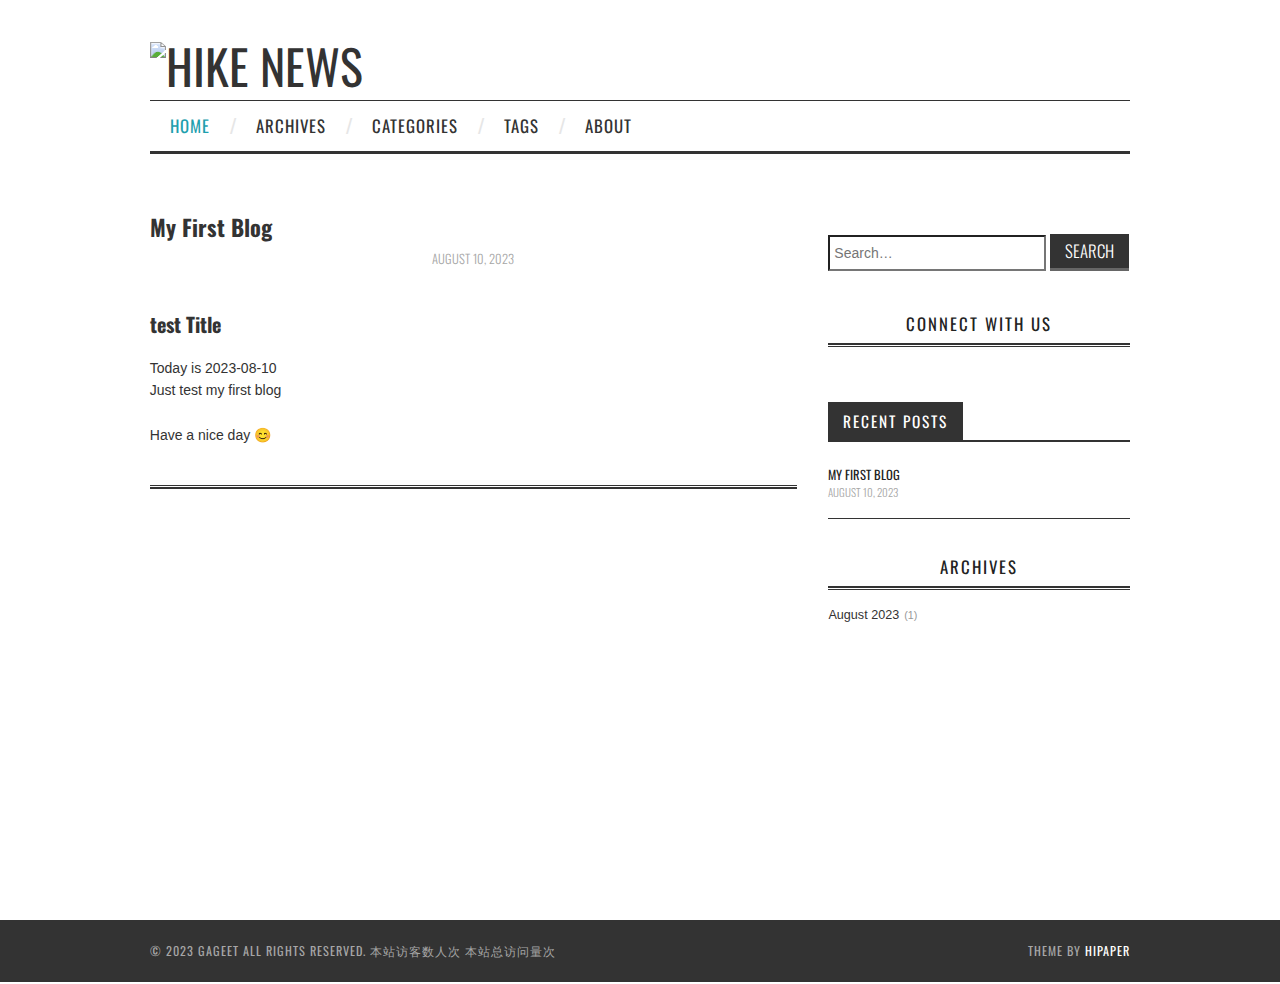
==== commit bff73851: "Site updated: 2023-08-10 16:33:00" ====
--- a/index.html
+++ b/index.html
@@ -123,7 +123,7 @@
     <div class="article-meta">
       
 	<a href="/2023/08/10/My-first-blog/" class="article-date">
-	  <time datetime="2023-08-10T08:26:46.000Z" itemprop="datePublished">August 10, 2023</time>
+	  <time datetime="2023-08-10T08:26:00.000Z" itemprop="datePublished">August 10, 2023</time>
 	</a>
 
        
@@ -131,10 +131,8 @@
     </div>
     <div class="article-entry" itemprop="articleBody">
       
-        <p>test Title</p>
-<p>Today is 2023-08-10</p>
-<p>Just test my first blog</p>
-<p>Have a nice day</p>
+        <h3 id="test-Title"><a href="#test-Title" class="headerlink" title="test Title"></a>test Title</h3><p>Today is 2023-08-10<br>Just test my first blog</p>
+<p>Have a nice day 😊</p>
 
       
     </div>
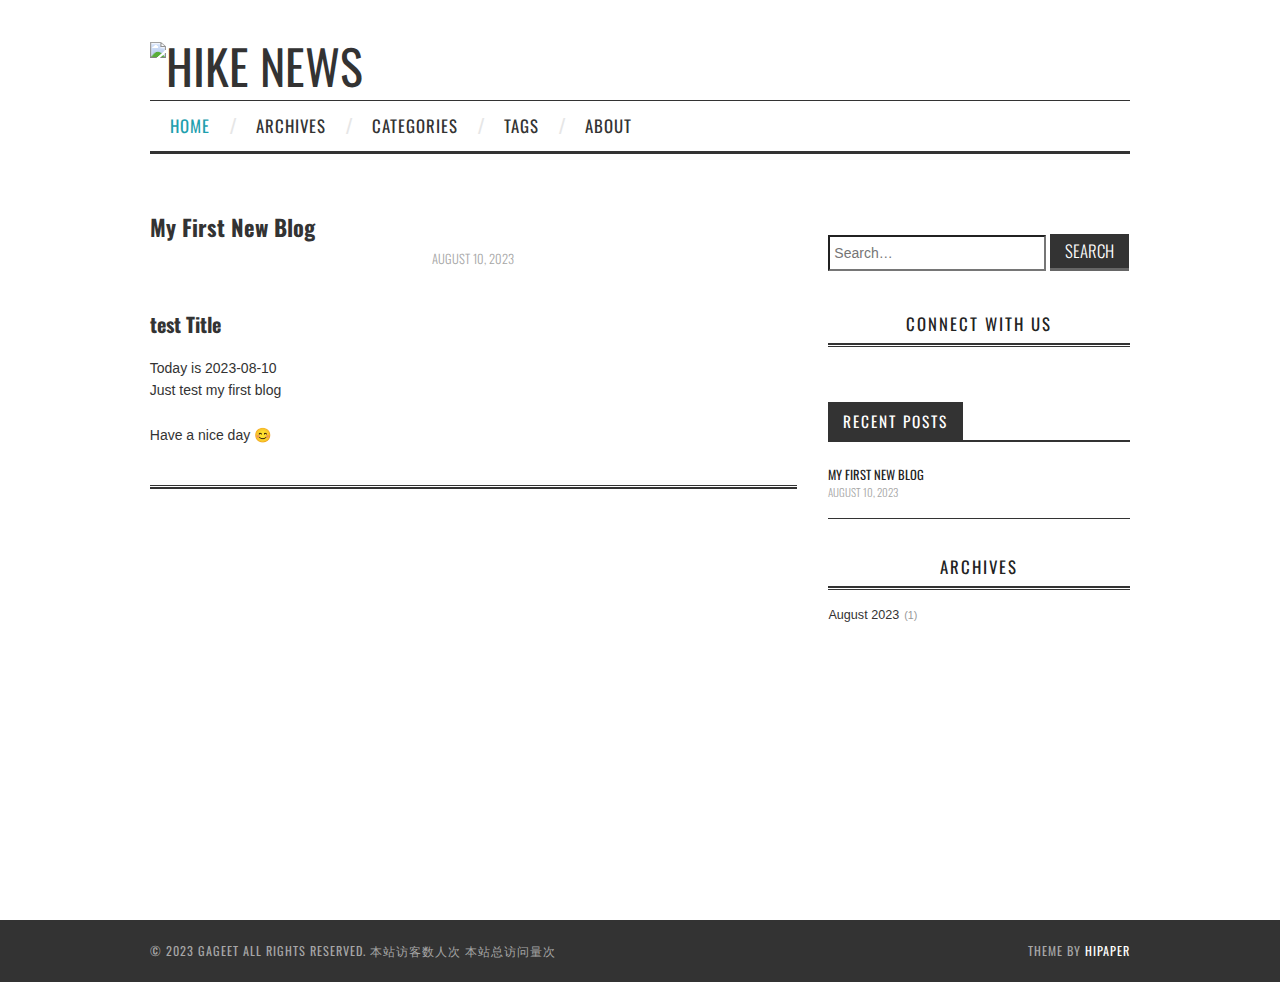
==== commit 376707ef: "Site updated: 2023-08-10 16:39:36" ====
--- a/index.html
+++ b/index.html
@@ -114,7 +114,7 @@
         
   
     <h1 class="thumb" itemprop="name">
-      <a class="article-title" href="/2023/08/10/My-first-blog/">My First Blog</a>
+      <a class="article-title" href="/2023/08/10/My-first-blog/">My First New Blog</a>
     </h1>
   
 
@@ -128,6 +128,7 @@
 
        
       
+
     </div>
     <div class="article-entry" itemprop="articleBody">
       
@@ -256,7 +257,7 @@
               <div class="widget-entry-summary" style="margin: 0;">
             
 
-              <h6 style="margin: 0;"><a href="/2023/08/10/My-first-blog/">My First Blog</a></h6>
+              <h6 style="margin: 0;"><a href="/2023/08/10/My-first-blog/">My First New Blog</a></h6>
               <span>August 10, 2023</span>
             </div>
 
@@ -405,7 +406,7 @@
 
 
 
-	<script async src="//dn-lbstatics.qbox.me/busuanzi/2.3/busuanzi.pure.mini.js">
+	<script async src="//busuanzi.ibruce.info/busuanzi/2.3/busuanzi.pure.mini.js">
 	</script>
 
 
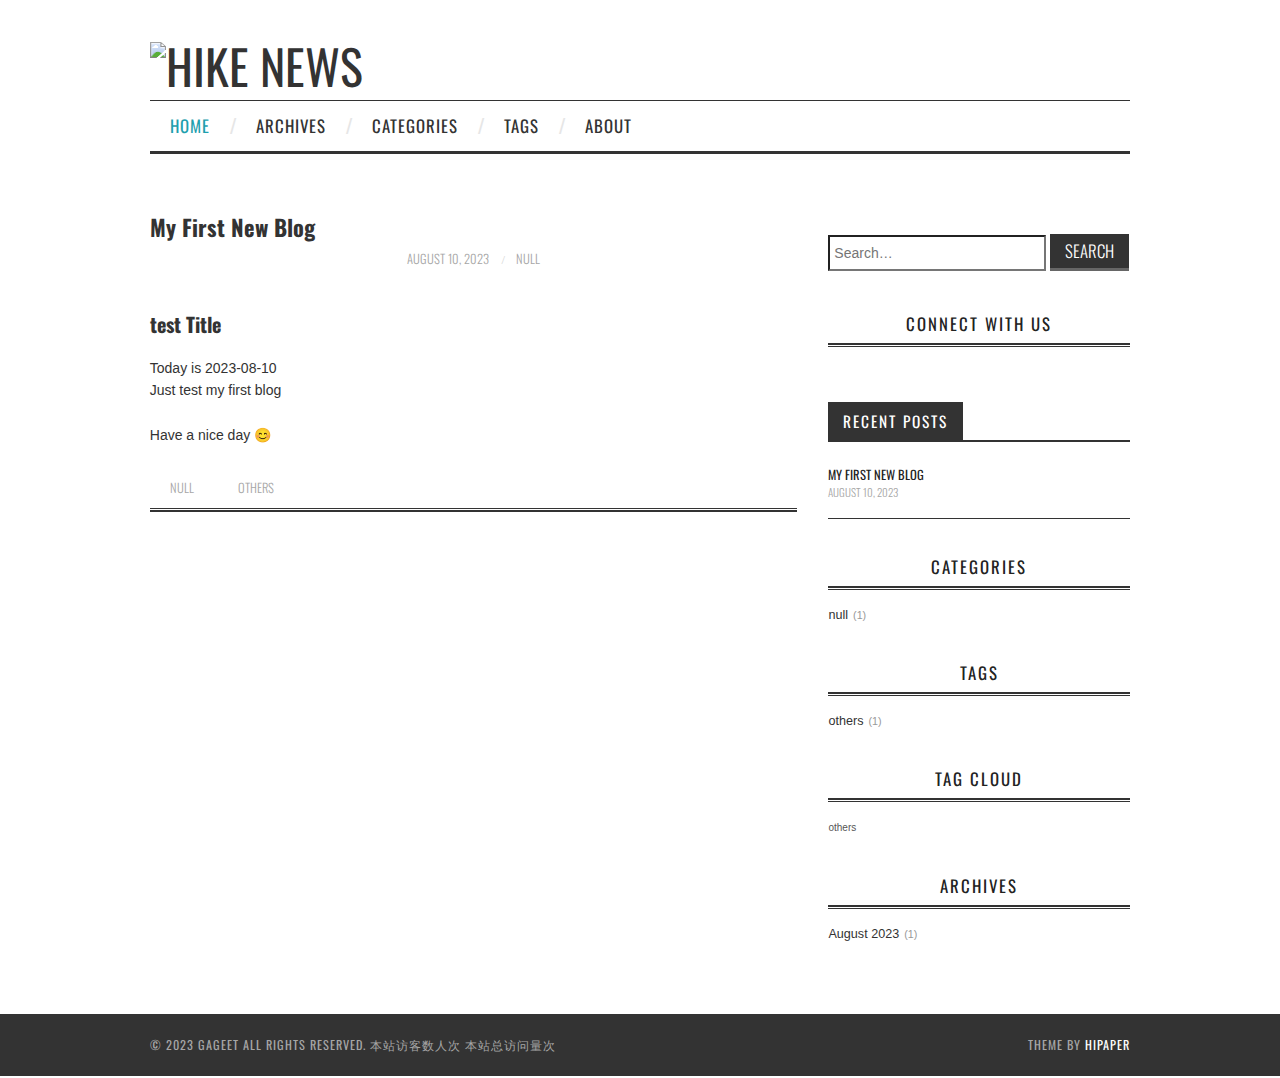
==== commit bbdf3f2b: "Site updated: 2023-08-10 17:24:09" ====
--- a/index.html
+++ b/index.html
@@ -11,7 +11,7 @@
   
   <meta property="og:type" content="website">
 <meta property="og:title" content="GAGEET">
-<meta property="og:url" content="https://gageet.github.io/index.html">
+<meta property="og:url" content="https://blog.gageet.com/index.html">
 <meta property="og:site_name" content="GAGEET">
 <meta property="og:locale" content="en_US">
 <meta property="article:author" content="gavin">
@@ -126,7 +126,10 @@
 	  <time datetime="2023-08-10T08:26:00.000Z" itemprop="datePublished">August 10, 2023</time>
 	</a>
 
-       
+      
+	<span class="ico-folder"></span>
+    <a class="article-category-link" href="/categories/null/">null</a>
+ 
       
 
     </div>
@@ -139,7 +142,13 @@
     </div>
     <footer class="entry-meta entry-footer">
       
-      
+	<span class="ico-folder"></span>
+    <a class="article-category-link" href="/categories/null/">null</a>
+
+      
+  <span class="ico-tags"></span>
+  <ul class="article-tag-list" itemprop="keywords"><li class="article-tag-list-item"><a class="article-tag-list-link" href="/tags/others/" rel="tag">others</a></li></ul>
+
       
     </footer>
     <hr class="entry-footer-hr">
@@ -210,18 +219,6 @@
    			<li><a target="_blank" rel="noopener" href="https://github.com/gageet" title="Github"><i class="fa fa-github" aria-hidden="true"></i></a></li> 
 
    		
-   			<li><a href="" title="Weibo"><i class="fa fa-weibo" aria-hidden="true"></i></a></li> 
-
-   		
-   			<li><a href="" title="Twitter"><i class="fa fa-twitter" aria-hidden="true"></i></a></li> 
-
-   		
-   			<li><a href="" title="Facebook"><i class="fa fa-facebook" aria-hidden="true"></i></a></li> 
-
-   		
-   			<li><a href="" title="Google-plus"><i class="fa fa-google-plus" aria-hidden="true"></i></a></li> 
-
-   		
    			<li><a href="" title="Instagram"><i class="fa fa-instagram" aria-hidden="true"></i></a></li> 
 
    		
@@ -269,12 +266,33 @@
 
   
     
-
-  
-    
-
-  
-    
+  <div class="widget-wrap">
+    <h3 class="widget-title">Categories</h3>
+    <div class="widget">
+      <ul class="category-list"><li class="category-list-item"><a class="category-list-link" href="/categories/null/">null</a><span class="category-list-count">1</span></li></ul>
+    </div>
+  </div>
+
+
+  
+    
+  <div class="widget-wrap">
+    <h3 class="widget-title">Tags</h3>
+    <div class="widget">
+      <ul class="tag-list" itemprop="keywords"><li class="tag-list-item"><a class="tag-list-link" href="/tags/others/" rel="tag">others</a><span class="tag-list-count">1</span></li></ul>
+    </div>
+  </div>
+
+
+  
+    
+  <div class="widget-wrap">
+    <h3 class="widget-title">Tag Cloud</h3>
+    <div class="widget tagcloud">
+      <a href="/tags/others/" style="font-size: 10px;">others</a>
+    </div>
+  </div>
+
   
     
   <div class="widget-wrap">
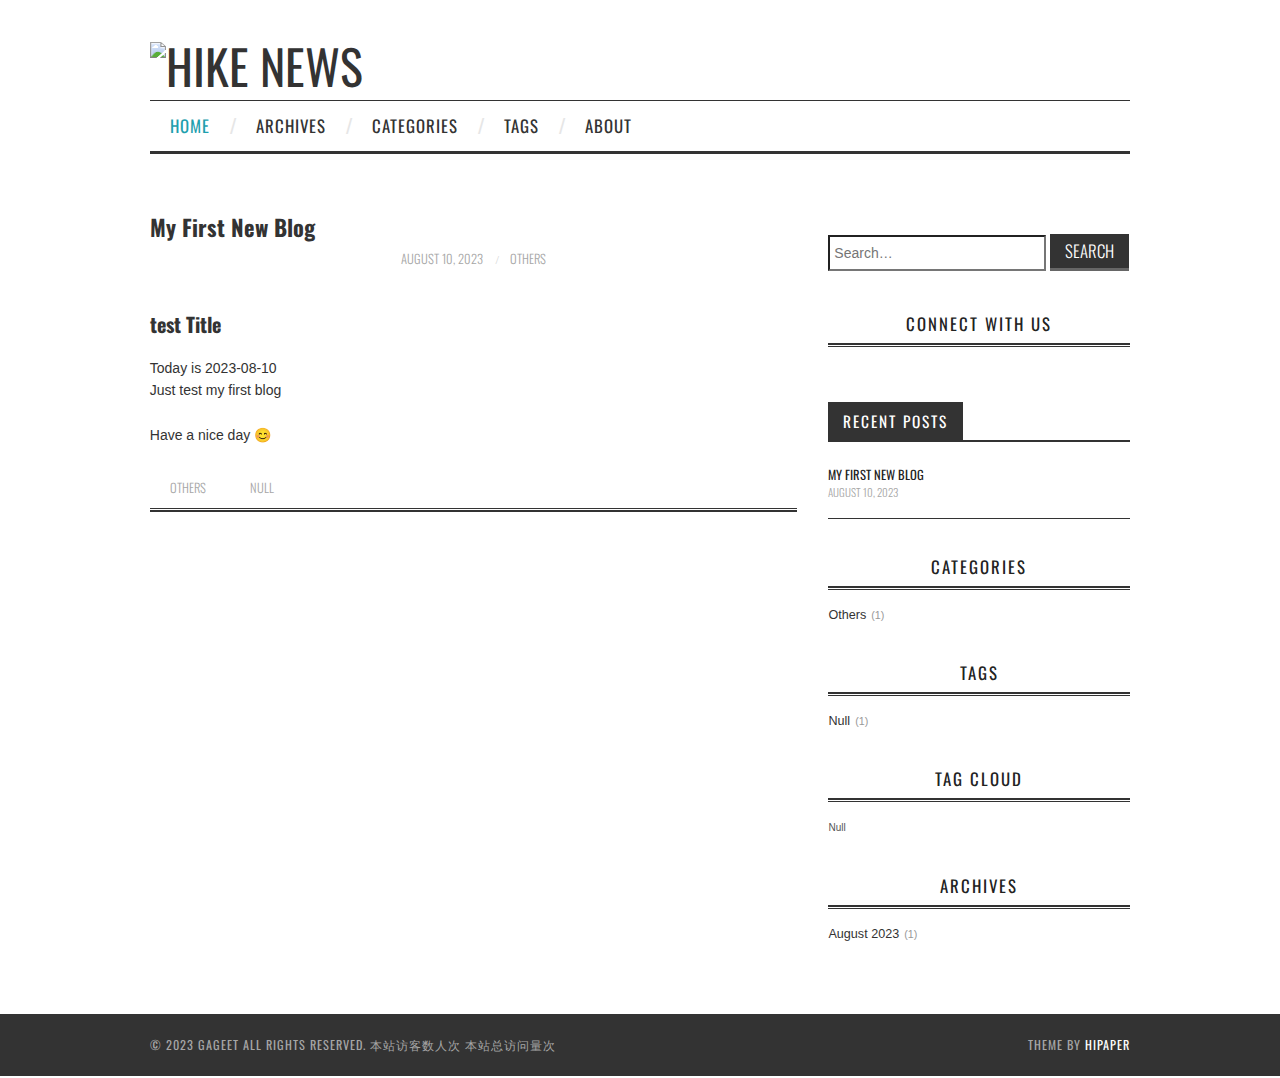
==== commit 9cbc7769: "Site updated: 2023-08-10 17:56:16" ====
--- a/index.html
+++ b/index.html
@@ -88,7 +88,7 @@
                     
                       <li class="menu-item menu-item-type-custom menu-item-object-custom menu-item-home menu-item-1663" linktext="tags"> <a class="" href="/tags">Tags</a> </li>
                     
-                      <li class="menu-item menu-item-type-custom menu-item-object-custom menu-item-home menu-item-1663" linktext="about"> <a class="" href="/about">About</a> </li>
+                      <li class="menu-item menu-item-type-custom menu-item-object-custom menu-item-home menu-item-1663" linktext="About-Me"> <a class="" href="/About-Me">About</a> </li>
                     
               </ul>
             </div>
@@ -128,12 +128,14 @@
 
       
 	<span class="ico-folder"></span>
-    <a class="article-category-link" href="/categories/null/">null</a>
+    <a class="article-category-link" href="/categories/Others/">Others</a>
  
       
 
     </div>
     <div class="article-entry" itemprop="articleBody">
+
+
       
         <h3 id="test-Title"><a href="#test-Title" class="headerlink" title="test Title"></a>test Title</h3><p>Today is 2023-08-10<br>Just test my first blog</p>
 <p>Have a nice day 😊</p>
@@ -143,11 +145,11 @@
     <footer class="entry-meta entry-footer">
       
 	<span class="ico-folder"></span>
-    <a class="article-category-link" href="/categories/null/">null</a>
+    <a class="article-category-link" href="/categories/Others/">Others</a>
 
       
   <span class="ico-tags"></span>
-  <ul class="article-tag-list" itemprop="keywords"><li class="article-tag-list-item"><a class="article-tag-list-link" href="/tags/others/" rel="tag">others</a></li></ul>
+  <ul class="article-tag-list" itemprop="keywords"><li class="article-tag-list-item"><a class="article-tag-list-link" href="/tags/Null/" rel="tag">Null</a></li></ul>
 
       
     </footer>
@@ -157,6 +159,7 @@
 </article>
 
 <!-- Table of Contents -->
+
 
   
 
@@ -269,7 +272,7 @@
   <div class="widget-wrap">
     <h3 class="widget-title">Categories</h3>
     <div class="widget">
-      <ul class="category-list"><li class="category-list-item"><a class="category-list-link" href="/categories/null/">null</a><span class="category-list-count">1</span></li></ul>
+      <ul class="category-list"><li class="category-list-item"><a class="category-list-link" href="/categories/Others/">Others</a><span class="category-list-count">1</span></li></ul>
     </div>
   </div>
 
@@ -279,7 +282,7 @@
   <div class="widget-wrap">
     <h3 class="widget-title">Tags</h3>
     <div class="widget">
-      <ul class="tag-list" itemprop="keywords"><li class="tag-list-item"><a class="tag-list-link" href="/tags/others/" rel="tag">others</a><span class="tag-list-count">1</span></li></ul>
+      <ul class="tag-list" itemprop="keywords"><li class="tag-list-item"><a class="tag-list-link" href="/tags/Null/" rel="tag">Null</a><span class="tag-list-count">1</span></li></ul>
     </div>
   </div>
 
@@ -289,7 +292,7 @@
   <div class="widget-wrap">
     <h3 class="widget-title">Tag Cloud</h3>
     <div class="widget tagcloud">
-      <a href="/tags/others/" style="font-size: 10px;">others</a>
+      <a href="/tags/Null/" style="font-size: 10px;">Null</a>
     </div>
   </div>
 
@@ -320,7 +323,7 @@
   
     <a href="/tags" class="mobile-nav-link">Tags</a>
   
-    <a href="/about" class="mobile-nav-link">About</a>
+    <a href="/About-Me" class="mobile-nav-link">About</a>
   
 </nav> -->
     <footer id="footer" class="site-footer">
--- a/css/style.css
+++ b/css/style.css
@@ -992,6 +992,58 @@
 .nav-child {
   margin-left: 1em;
 }
+.category-all-page a:link {
+  font-size: 14px;
+  color: #333;
+  text-decoration: none;
+}
+.category-all-page a:hover {
+  font-size: 14px;
+  color: #d8d;
+  text-decoration: none;
+  font-weight: bold;
+}
+.category-all-page .category-all-title {
+  text-align: left;
+}
+.category-all-page .category-all {
+  margin-top: 20px;
+}
+.category-all-page .category-list {
+  margin: 0;
+  padding: 0;
+  list-style: none;
+}
+.category-all-page .category-list-item {
+  text-align: center;
+  display: inline-block;
+  margin: 8px;
+  padding: 8px;
+  width: 150px;
+  position: relative;
+  background-color: rgba(237,237,237,0.53);
+  border-radius: 1px;
+  -webkit-box-shadow: 0px 0px 0px 1px #ccc;
+  box-shadow: 0px 0px 0px 1px #ccc;
+}
+.category-all-page .category-list-link {
+  color: #333;
+}
+.category-all-page .category-list-count {
+  color: #333;
+}
+.category-all-page .category-list-count:before {
+  display: inline;
+  content: " (";
+}
+.category-all-page .category-list-count:after {
+  display: inline;
+  content: ") ";
+}
+.category-all-page .category-list-child {
+  padding-left: 10px;
+  color: #333;
+}
 #comments {
   padding: 20px;
   margin: 50px 0;
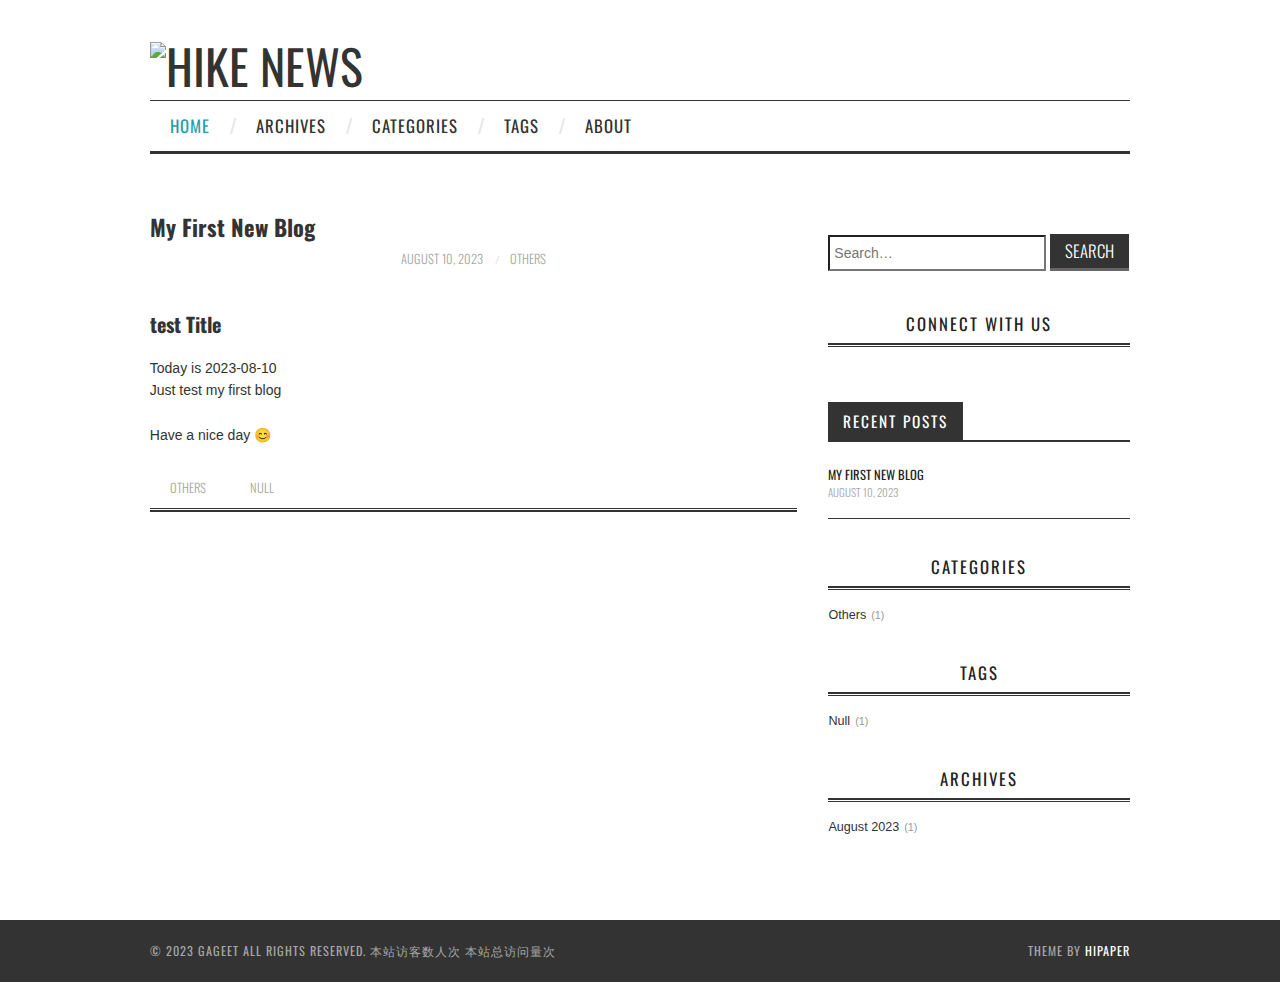
==== commit e9f13524: "Site updated: 2023-08-10 18:16:20" ====
--- a/index.html
+++ b/index.html
@@ -5,6 +5,8 @@
   
   <title>Page 1 | GAGEET</title>
   <meta name="viewport" content="width=device-width, initial-scale=1, maximum-scale=1">
+  
+    <meta name="keywords" content="gavin,gageet" />
   
   
   
@@ -222,6 +224,18 @@
    			<li><a target="_blank" rel="noopener" href="https://github.com/gageet" title="Github"><i class="fa fa-github" aria-hidden="true"></i></a></li> 
 
    		
+   			<li><a href="" title="Weibo"><i class="fa fa-weibo" aria-hidden="true"></i></a></li> 
+
+   		
+   			<li><a href="" title="Twitter"><i class="fa fa-twitter" aria-hidden="true"></i></a></li> 
+
+   		
+   			<li><a href="" title="Facebook"><i class="fa fa-facebook" aria-hidden="true"></i></a></li> 
+
+   		
+   			<li><a href="" title="Google-plus"><i class="fa fa-google-plus" aria-hidden="true"></i></a></li> 
+
+   		
    			<li><a href="" title="Instagram"><i class="fa fa-instagram" aria-hidden="true"></i></a></li> 
 
    		
@@ -290,15 +304,6 @@
   
     
   <div class="widget-wrap">
-    <h3 class="widget-title">Tag Cloud</h3>
-    <div class="widget tagcloud">
-      <a href="/tags/Null/" style="font-size: 10px;">Null</a>
-    </div>
-  </div>
-
-  
-    
-  <div class="widget-wrap">
     <h3 class="widget-title">Archives</h3>
 
     <div class="widget">
